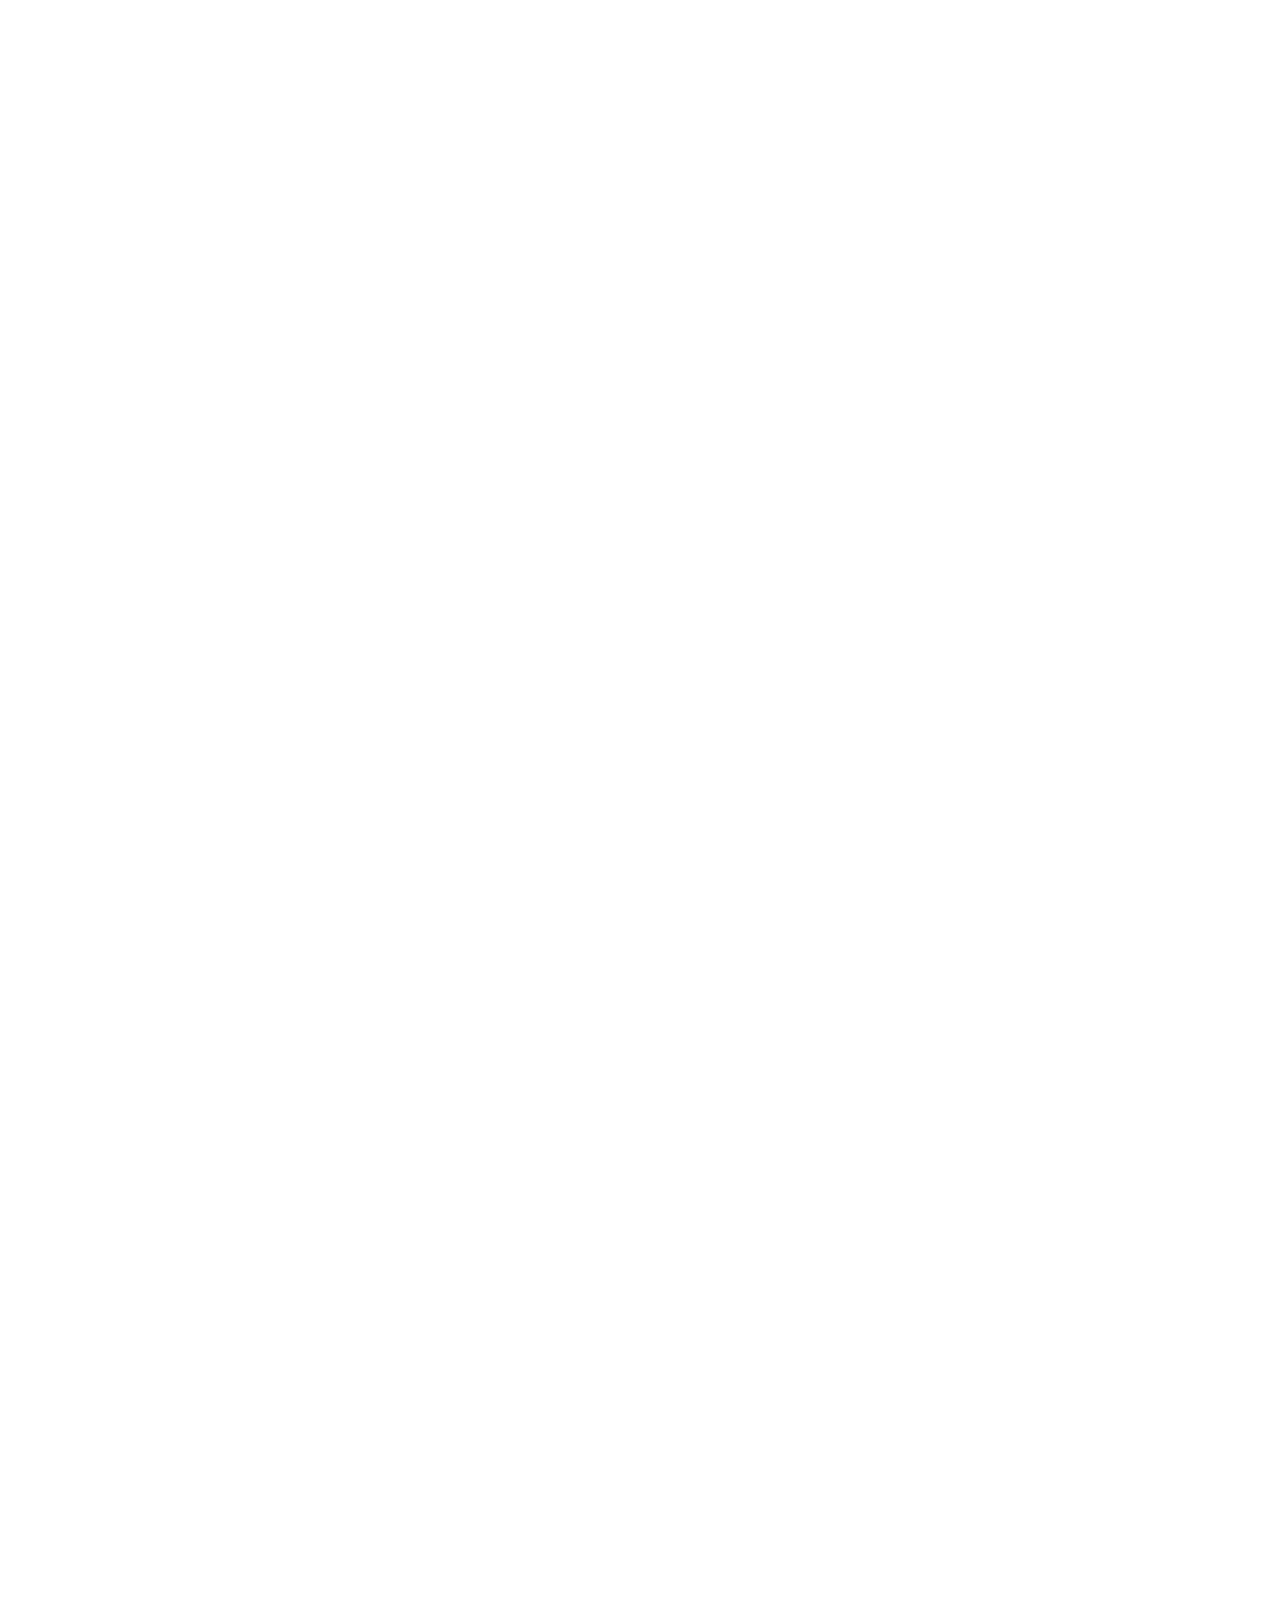
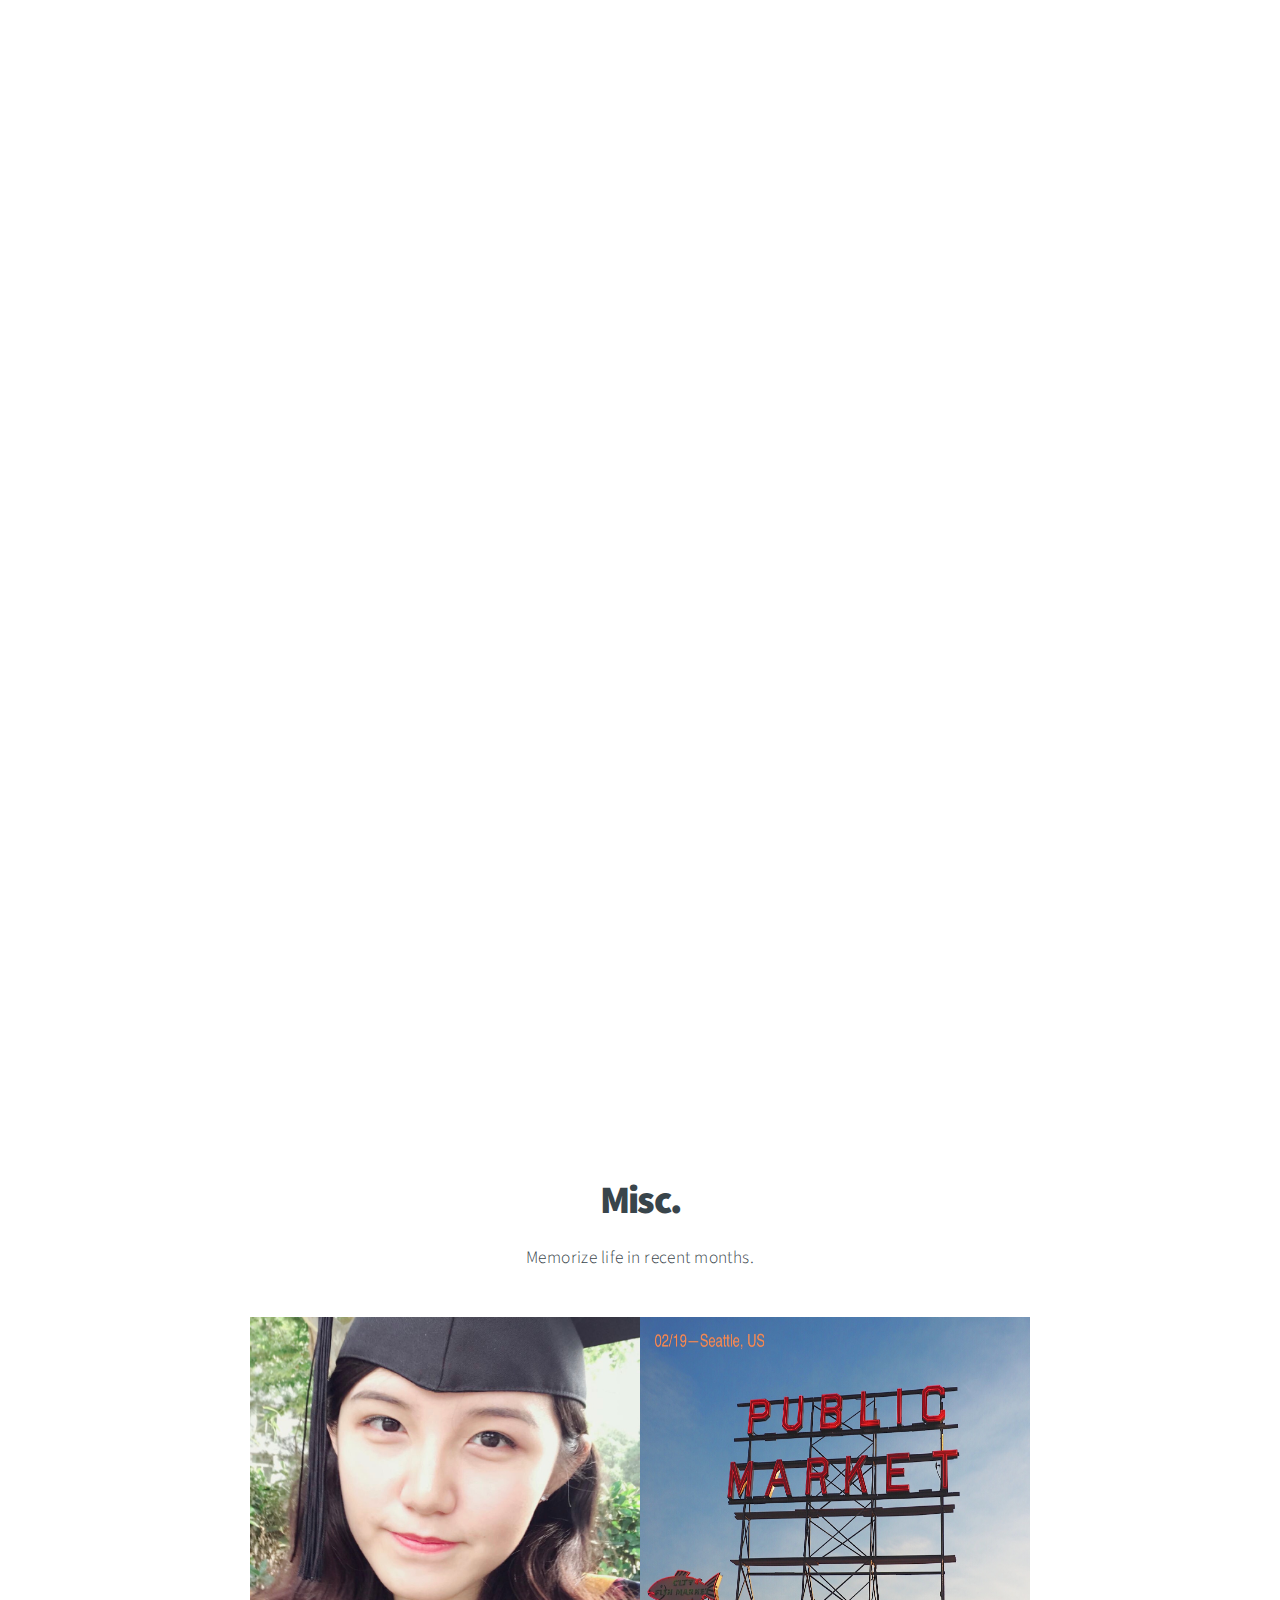
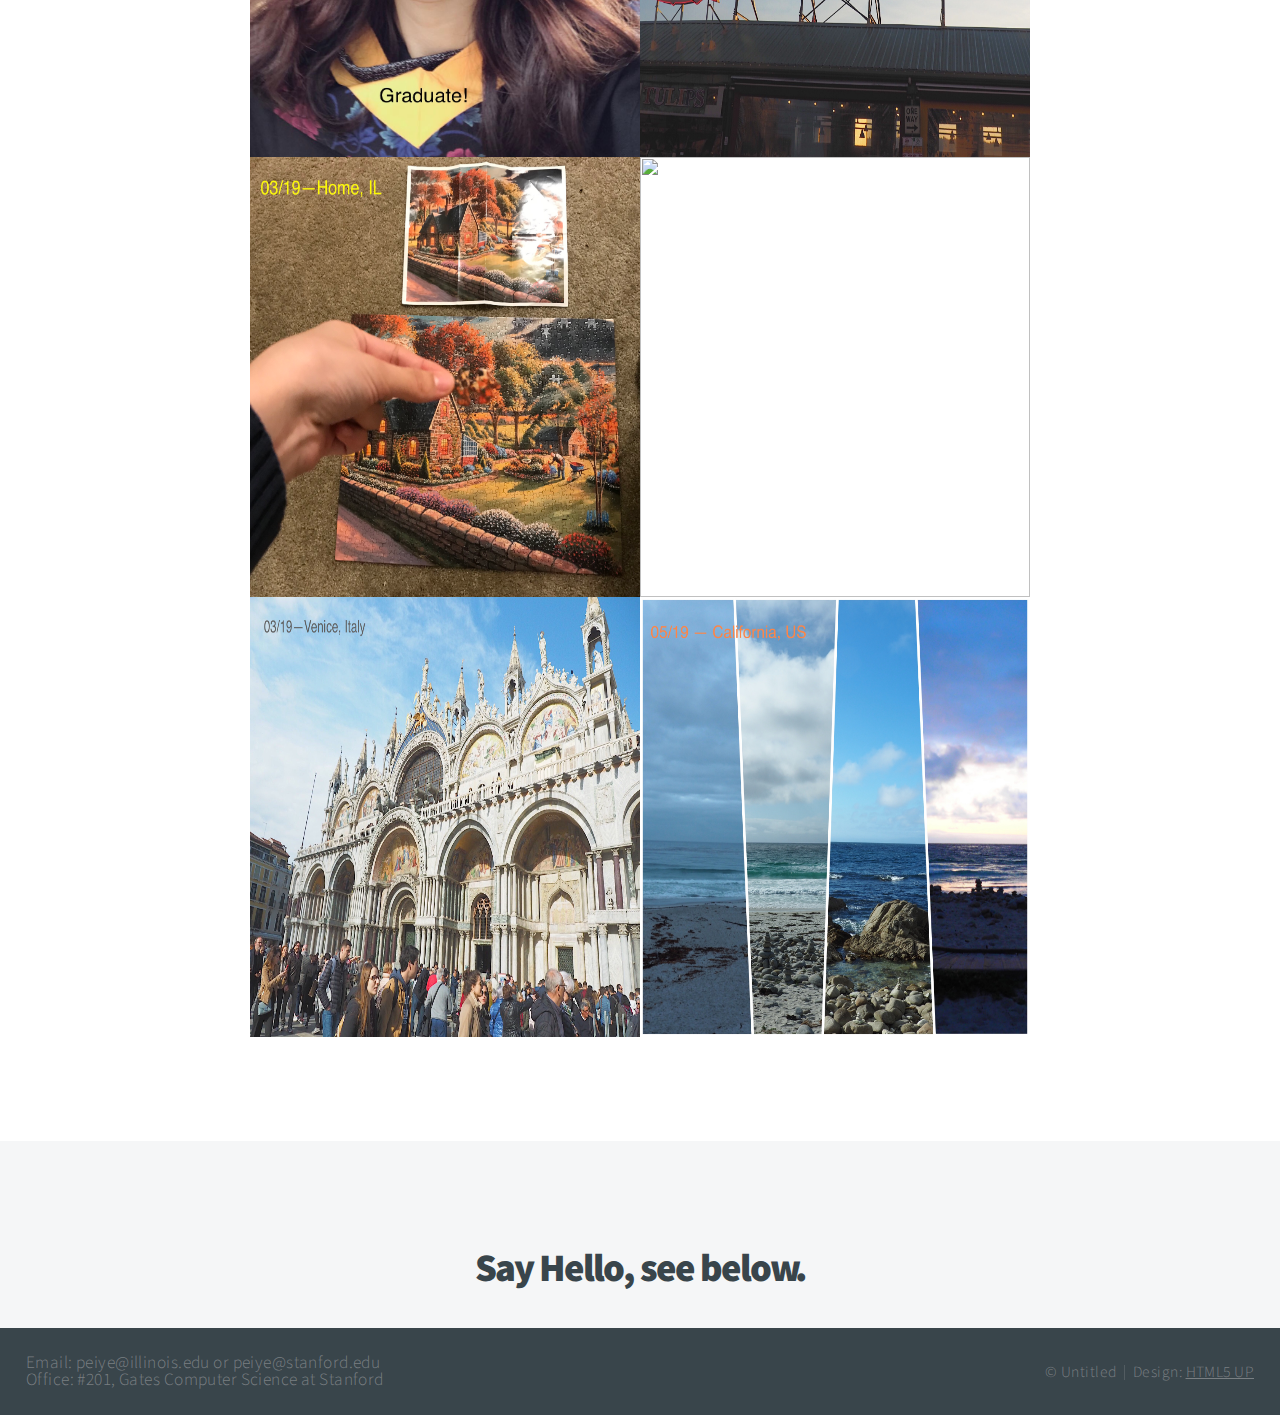
==== index.html @ a4cf5307 "Update index.html" ====
<!DOCTYPE HTML>
<!--
	Big Picture by HTML5 UP
	html5up.net | @ajlkn
	Free for personal and commercial use under the CCA 3.0 license (html5up.net/license)
-->
<html>
	<head>
		<title>Peiye Zhuang</title>
		<meta charset="utf-8" />
		<meta name="viewport" content="width=device-width, initial-scale=1, user-scalable=no" />
		<link rel="stylesheet" href="assets/css/main.css" />
		<noscript><link rel="stylesheet" href="assets/css/noscript.css" /></noscript>
	</head> 
	<body class="is-preload">

		<!-- Header -->
			<header id="header">
				<h1>Peiye Zhuang (庄 佩烨)</h1>
				<nav>
					<ul>
						<li><a href="#intro">Intro</a></li>
						<li><a href="#one">Who am I</a></li>
						<li><a href="#two">Publications</a></li>
						<li><a href="#work">Misc.</a></li>
						<li><a href="#contact">Contact</a></li>
					</ul>
				</nav>
			</header>

		<!-- Intro -->
			<section id="intro" class="main style1 dark fullscreen">
				<div class="content">
					<header>
						<h2>Hey.</h2>
					</header> 
					<p>This is <strong>Peiye (Tia) Zhuang </strong> </p>
					
					<!-- <footer>
						<a href="#one" class="button style2 down">More</a>
					</footer> -->				
				</div>
			</section>

		<!-- One -->
			<!-- <section id="one" class="main style2 right dark fullscreen">
				<div class="content"> -->
			<section id="one" class="main style3 primary dark fullscreen"> <!-- fullscreen style2 right -->
				<div class="content "> <!--  style2-->
					<header>
						<h2>Who am I</h2>
					</header>
					<p>
					I moved to Stanford University with Sanmi Koyejo. I am a PhD student (start from 2018) in Computer Science department, at UIUC, working with <a href="http://sanmi.cs.illinois.edu/">Sanmi Koyejo</a> 
					and <a href="http://www.alexander-schwing.de/">Alexander Schwing</a>. My research interest lies in developing machine learning and computer vision 
				        algorithms, including developing generating model architectures and applying the approaches in vision domains.	
					</p>
					</header>
					<p>
					<a href="https://scholar.google.com/scholar?hl=en&as_sdt=0%2C5&q=peiye+zhuang&oq=">Google Scholar</a>
					|
					<a href="https://github.com/KelestZ">Github</a>
					</p>
					</header>
					<p>
					I am currently on the job market. Do not hesitate to reach out about potential full-time opportunities!
					</p>
					<header>
						<h2>What's new!</h2>
					</header>
					<p align="left"; text-indent:250px; > 
					<strong>May 2022 -</strong> I will work as a research intern in MLR group @Apple. </p>
					<p align="left"; text-indent:250px; > <!-- --> </p>
					<p align="left"; text-indent:250px; > 
						<strong>Jan. 2021 -</strong> One paper was accepted to ICLR, 2021. </p>
					<p align="left"; text-indent:250px; > 
					<strong>May 2020 -</strong> I will work remotely as a research intern in Computational Photography group @Facebook. </p>
					<p align="left"; text-indent:250px; > <!-- -->
					<strong>May 2019 -</strong> I will work as a research intern in Graphics Intelligence learning lab @Adobe, CA. </p>
					<p align="left"; text-indent:250px; > 
						<strong>Mar. 2019 -</strong> I received ISBI Travel Award (10 winners in total).</p>
					<p align="left"; text-indent:250px; > 
						<strong>Dec. 2018 -</strong> One paper was accepted to ISBI.</p>
					<p align="left"; text-indent:250px; > 
						<strong>Dec. 2018 -</strong> I received a NeurIPS Workshop Travel Award.
					</p>
				</div>

				<!-- <a href="#two" class="button style2 down anchored">Next</a> -->
			</section>

		<!-- Two 
			<section id="two" class="main style2 left dark fullscreen">
				<div class="content box style2">
					<header>
						<h2>What I do</h2>
					</header>
					<p>Lorem ipsum dolor sit amet et sapien sed elementum egestas dolore condimentum.
					Fusce blandit ultrices sapien, in accumsan orci rhoncus eu. Sed sodales venenatis arcu,
					id varius justo euismod in. Curabitur egestas consectetur magna.</p>
				</div>
				<a href="#work" class="button style2 down anchored">Next</a>
			</section>
		-->
		<section id="two" class="main style3 primary dark fullscreen">
				<div class="content">
					<header>
						<h2>Selected publications</h2>
					</header>
					<p> <strong>Peiye Zhuang</strong>, Liqian Ma, Sanmi Koyejo, Alexander G. Schwing, "Controllable Radiance Fields for Dynamic Face Synthesis" (3DV'22). </p> 
					<p> Siddharth Biswal, <strong>Peiye Zhuang</strong>, Ayis Pyrros, Nasir Siddiqui, Sanmi Koyejo, Jimeng Sun, "EMIXER: End-to-end Multimodal X-ray Generation via Self-supervision" (MLHC'22). (<a href="https://arxiv.org/abs/2007.05597">[Paper]</a>)</p> 
					<p> <strong>Peiye Zhuang</strong>, Jia-Bin Huang, Ayush Saraf, Xuejian Rong, Changil Kim, Denis Demandolx, "EMICO: Amodal Instance Composition" (BMVC'21). (<a href="https://www.bmvc2021-virtualconference.com/assets/papers/0766.pdf">[Paper]</a>)</p> 
					<p> <strong>Peiye Zhuang</strong>, Sanmi Koyejo, Alexander G. Schwing, "Enjoy Your Editing: Controllable GANs for Image Editing via Latent Space Navigation" (ICLR'21). (<a href="https://arxiv.org/abs/2102.01187">[Paper]</a>, <a href="https://github.com/KelestZ/Latent2im">[Code]</a>, <a href="https://crossminds.ai/video/enjoy-your-editing-controllable-gans-for-image-editing-via-latent-space-navigation-60c3d2856af07cfaf7325e12/">[Video]</a>)</p> 
					<p> <strong>Peiye Zhuang</strong>, Bliss Chapman, Ran Li, and Sanmi Koyejo, "Synthetic Power Analyses: Empirical Evaluation and Application to Cognitive Neuroimaging" (Asilomar'19). (<a href="https://ieeexplore.ieee.org/stamp/stamp.jsp?arnumber=9048971">[Paper]</a>)</p> 
					<p> Carl Yang, <strong>Peiye Zhuang</strong>, Wenhan Shi, Alan Luu, and Pan Li, "Conditional Structure Generation through Graph Variational Generative Adversarial Nets" (NeurIPS'19). (<a href="http://jiyang3.web.engr.illinois.edu/files/condgen.pdf">[Paper]</a>, <a href="https://github.com/KelestZ/CondGen">[Code]</a>)</p>
					<p> <strong>Peiye Zhuang</strong>, Alexander G. Schwing, and Sanmi Koyejo, "fMRI Data Augmentation Via Synthesis" (ISBI'19). (<a href="https://arxiv.org/abs/1907.06134">[Paper]</a>, <a href="https://github.com/KelestZ/ICW-GANs">[Code]</a>)</p>
				
				</div>
		</section>
		<!-- Work -->
			<section id="work" class="main style3 primary">
				<div class="content">
					<header>
						<h2>Misc.</h2>
						<p> Memorize life in recent months.</p>
					</header>

					<!-- Gallery  -->
						<div class="gallery">
							<article class="from-left">
								<a href="images/grad.jpeg" class="image fit"><img src="images/grad.jpeg" title="Graduate!" alt="" height="440" width="276"/></a> 
								<!--<a href="images/grad.png" class="image fit"><img src="images/grad.png" title="The Anonymous Red" alt="" /></a>-->
								<!--"images/fulls/03-->
							</article>
							<article class="from-right">
								<a href="images/seattle.jpeg" class="image fit"><img src="images/seattle.jpeg" title="Pike Market" alt="" height="440" width="276"/></a>
							</article>
							<article class="from-left">
								<a href="images/puz.jpeg" class="image fit"><img src="images/puz.jpeg" title="Jigsaw puzzle" alt="" height="440" width="276" /></a>
							</article>
							<article class="from-right">
								<a href="images/nol.jpeg" class="image fit"><img src="images/nol.jpeg" title="WWII museum" alt="" height="440" width="276"/></a>
							</article>
							<article class="from-left">
								<a href="images/venice.jpeg" class="image fit"><img src="images/venice.jpeg" title="Venice" alt="" height="440" width="276"/></a>
							</article>
							<article class="from-right">
								<a href="images/ca.jpeg" class="image fit"><img src="images/ca.jpeg" title="17 Mile Drive" alt="" height="440" width="276"/></a>
							</article>
						</div>

				</div>
			</section>

		<!-- Contact -->
		
			<section id="contact" class="main style3 secondary">
				<div class="content">
					<header>
						<h2>Say Hello, see below.</h2>
					</header>	
					<!-- 
					<p>Email: peiye@illinois.edu or peiye@stanford.edu</p>
					<p>Office: #201, Gates Computer Science at Stanford </p>
					<div class="box">
						<form method="post" action="#">
							<div class="fields">
								<div class="field half"><input type="text" name="name" placeholder="Name" /></div>
								<div class="field half"><input type="email" name="email" placeholder="Email" /></div>
								<div class="field"><textarea name="message" placeholder="Message" rows="6"></textarea></div>
							</div>
							<ul class="actions special">
								<li><input type="submit" value="Send Message" /></li>
							</ul>
						</form>
					</div> -->
				</div>
			</section>
		
		<!-- Footer -->
			<footer id="footer"> 

				<!-- Icons -->
		                <!--  
					<ul class="icons">
						<li><a href="#" class="icon fa-twitter"><span class="label">Twitter</span></a></li>
						<li><a href="#" class="icon fa-facebook"><span class="label">Facebook</span></a></li>
						<li><a href="#" class="icon fa-instagram"><span class="label">Instagram</span></a></li>
						<li><a href="#" class="icon fa-linkedin"><span class="label">LinkedIn</span></a></li>
						<li><a href="#" class="icon fa-dribbble"><span class="label">Dribbble</span></a></li> 
						<li><a href="#" class="icon fa-pinterest"><span class="label">Pinterest</span></a></li> 
					</ul>
                                -->
				<!-- Menu -->
				<ul class="menu">
				Email: peiye@illinois.edu or peiye@stanford.edu <br/>
				Office: #201, Gates Computer Science at Stanford
				</ul>	
					<ul class="menu">
						<li>&copy; Untitled</li><li>Design: <a href="https://html5up.net">HTML5 UP</a></li>
					</ul>

			</footer>

		<!-- Scripts -->
			<script src="assets/js/jquery.min.js"></script>
			<script src="assets/js/jquery.poptrox.min.js"></script>
			<script src="assets/js/jquery.scrolly.min.js"></script>
			<script src="assets/js/jquery.scrollex.min.js"></script>
			<script src="assets/js/browser.min.js"></script>
			<script src="assets/js/breakpoints.min.js"></script>
			<script src="assets/js/util.js"></script>
			<script src="assets/js/main.js"></script>

	</body>
</html>
---- assets/css/main.css ----
@import url("https://fonts.googleapis.com/css?family=Source+Sans+Pro:300,900");
@import url("font-awesome.min.css");

/*
	Big Picture by HTML5 UP
	html5up.net | @ajlkn
	Free for personal and commercial use under the CCA 3.0 license (html5up.net/license)
*/

html, body, div, span, applet, object,
iframe, h1, h2, h3, h4, h5, h6, p, blockquote,
pre, a, abbr, acronym, address, big, cite,
code, del, dfn, em, img, ins, kbd, q, s, samp,
small, strike, strong, sub, sup, tt, var, b,
u, i, center, dl, dt, dd, ol, ul, li, fieldset,
form, label, legend, table, caption, tbody,
tfoot, thead, tr, th, td, article, aside,
canvas, details, embed, figure, figcaption,
footer, header, hgroup, menu, nav, output, ruby,
section, summary, time, mark, audio, video {
	margin: 0;
	padding: 0;
	border: 0;
	font-size: 100%;
	font: inherit;
	vertical-align: baseline;}

article, aside, details, figcaption, figure,
footer, header, hgroup, menu, nav, section {
	display: block;}

body {
	line-height: 1;
}

ol, ul {
	list-style: none;
}

blockquote, q {
	quotes: none;
}

	blockquote:before, blockquote:after, q:before, q:after {
		content: '';
		content: none;
	}

table {
	border-collapse: collapse;
	border-spacing: 0;
}

body {
	-webkit-text-size-adjust: none;
}

mark {
	background-color: transparent;
	color: inherit;
}

input::-moz-focus-inner {
	border: 0;
	padding: 0;
}

input, select, textarea {
	-moz-appearance: none;
	-webkit-appearance: none;
	-ms-appearance: none;
	appearance: none;
}

/* Basic */

	@-ms-viewport {
		width: device-width;
	}

	html {
		height: 100%;
	}

	html {
		box-sizing: border-box;
	}

	*, *:before, *:after {
		box-sizing: inherit;
	}

	body {
		background: #ffffff;
		height: 100%;
		min-width: 320px;
	}

		body.is-preload *, body.is-preload *:before, body.is-preload *:after {
			-moz-animation: none !important;
			-webkit-animation: none !important;
			-ms-animation: none !important;
			animation: none !important;
			-moz-transition: none !important;
			-webkit-transition: none !important;
			-ms-transition: none !important;
			transition: none !important;
		}

/* Spinner */

	@-moz-keyframes spinner-rotate {
		0% {
			-moz-transform: scale(1) rotate(0deg);
			-webkit-transform: scale(1) rotate(0deg);
			-ms-transform: scale(1) rotate(0deg);
			transform: scale(1) rotate(0deg);
		}

		100% {
			-moz-transform: scale(1) rotate(360deg);
			-webkit-transform: scale(1) rotate(360deg);
			-ms-transform: scale(1) rotate(360deg);
			transform: scale(1) rotate(360deg);
		}
	}

	@-webkit-keyframes spinner-rotate {
		0% {
			-moz-transform: scale(1) rotate(0deg);
			-webkit-transform: scale(1) rotate(0deg);
			-ms-transform: scale(1) rotate(0deg);
			transform: scale(1) rotate(0deg);
		}

		100% {
			-moz-transform: scale(1) rotate(360deg);
			-webkit-transform: scale(1) rotate(360deg);
			-ms-transform: scale(1) rotate(360deg);
			transform: scale(1) rotate(360deg);
		}
	}

	@-ms-keyframes spinner-rotate {
		0% {
			-moz-transform: scale(1) rotate(0deg);
			-webkit-transform: scale(1) rotate(0deg);
			-ms-transform: scale(1) rotate(0deg);
			transform: scale(1) rotate(0deg);
		}

		100% {
			-moz-transform: scale(1) rotate(360deg);
			-webkit-transform: scale(1) rotate(360deg);
			-ms-transform: scale(1) rotate(360deg);
			transform: scale(1) rotate(360deg);
		}
	}

	@keyframes spinner-rotate {
		0% {
			-moz-transform: scale(1) rotate(0deg);
			-webkit-transform: scale(1) rotate(0deg);
			-ms-transform: scale(1) rotate(0deg);
			transform: scale(1) rotate(0deg);
		}

		100% {
			-moz-transform: scale(1) rotate(360deg);
			-webkit-transform: scale(1) rotate(360deg);
			-ms-transform: scale(1) rotate(360deg);
			transform: scale(1) rotate(360deg);
		}
	}

/* Loader */

	@-moz-keyframes spinner-show {
		0% {
			opacity: 0;
		}

		100% {
			opacity: 1;
		}
	}

	@-webkit-keyframes spinner-show {
		0% {
			opacity: 0;
		}

		100% {
			opacity: 1;
		}
	}

	@-ms-keyframes spinner-show {
		0% {
			opacity: 0;
		}

		100% {
			opacity: 1;
		}
	}

	@keyframes spinner-show {
		0% {
			opacity: 0;
		}

		100% {
			opacity: 1;
		}
	}

	@-moz-keyframes spinner-hide {
		0% {
			-moz-transform: scale(1) rotate(0deg);
			-webkit-transform: scale(1) rotate(0deg);
			-ms-transform: scale(1) rotate(0deg);
			transform: scale(1) rotate(0deg);
			color: #e5e6e7;
			z-index: 100001;
		}

		99% {
			-moz-transform: scale(0.5) rotate(360deg);
			-webkit-transform: scale(0.5) rotate(360deg);
			-ms-transform: scale(0.5) rotate(360deg);
			transform: scale(0.5) rotate(360deg);
			color: #e5e6e7;
			z-index: 100001;
		}

		100% {
			-moz-transform: scale(0.5) rotate(360deg);
			-webkit-transform: scale(0.5) rotate(360deg);
			-ms-transform: scale(0.5) rotate(360deg);
			transform: scale(0.5) rotate(360deg);
			color: #e5e6e7;
			z-index: -1;
		}
	}

	@-webkit-keyframes spinner-hide {
		0% {
			-moz-transform: scale(1) rotate(0deg);
			-webkit-transform: scale(1) rotate(0deg);
			-ms-transform: scale(1) rotate(0deg);
			transform: scale(1) rotate(0deg);
			color: #e5e6e7;
			z-index: 100001;
		}

		99% {
			-moz-transform: scale(0.5) rotate(360deg);
			-webkit-transform: scale(0.5) rotate(360deg);
			-ms-transform: scale(0.5) rotate(360deg);
			transform: scale(0.5) rotate(360deg);
			color: #e5e6e7;
			z-index: 100001;
		}

		100% {
			-moz-transform: scale(0.5) rotate(360deg);
			-webkit-transform: scale(0.5) rotate(360deg);
			-ms-transform: scale(0.5) rotate(360deg);
			transform: scale(0.5) rotate(360deg);
			color: #e5e6e7;
			z-index: -1;
		}
	}

	@-ms-keyframes spinner-hide {
		0% {
			-moz-transform: scale(1) rotate(0deg);
			-webkit-transform: scale(1) rotate(0deg);
			-ms-transform: scale(1) rotate(0deg);
			transform: scale(1) rotate(0deg);
			color: #e5e6e7;
			z-index: 100001;
		}

		99% {
			-moz-transform: scale(0.5) rotate(360deg);
			-webkit-transform: scale(0.5) rotate(360deg);
			-ms-transform: scale(0.5) rotate(360deg);
			transform: scale(0.5) rotate(360deg);
			color: #e5e6e7;
			z-index: 100001;
		}

		100% {
			-moz-transform: scale(0.5) rotate(360deg);
			-webkit-transform: scale(0.5) rotate(360deg);
			-ms-transform: scale(0.5) rotate(360deg);
			transform: scale(0.5) rotate(360deg);
			color: #e5e6e7;
			z-index: -1;
		}
	}

	@keyframes spinner-hide {
		0% {
			-moz-transform: scale(1) rotate(0deg);
			-webkit-transform: scale(1) rotate(0deg);
			-ms-transform: scale(1) rotate(0deg);
			transform: scale(1) rotate(0deg);
			color: #e5e6e7;
			z-index: 100001;
		}

		99% {
			-moz-transform: scale(0.5) rotate(360deg);
			-webkit-transform: scale(0.5) rotate(360deg);
			-ms-transform: scale(0.5) rotate(360deg);
			transform: scale(0.5) rotate(360deg);
			color: #e5e6e7;
			z-index: 100001;
		}

		100% {
			-moz-transform: scale(0.5) rotate(360deg);
			-webkit-transform: scale(0.5) rotate(360deg);
			-ms-transform: scale(0.5) rotate(360deg);
			transform: scale(0.5) rotate(360deg);
			color: #e5e6e7;
			z-index: -1;
		}
	}

	@-moz-keyframes overlay-hide {
		0% {
			opacity: 1;
			z-index: 100000;
		}

		15% {
			opacity: 1;
			z-index: 100000;
		}

		99% {
			opacity: 0;
			z-index: 100000;
		}

		100% {
			opacity: 0;
			z-index: -1;
		}
	}

	@-webkit-keyframes overlay-hide {
		0% {
			opacity: 1;
			z-index: 100000;
		}

		15% {
			opacity: 1;
			z-index: 100000;
		}

		99% {
			opacity: 0;
			z-index: 100000;
		}

		100% {
			opacity: 0;
			z-index: -1;
		}
	}

	@-ms-keyframes overlay-hide {
		0% {
			opacity: 1;
			z-index: 100000;
		}

		15% {
			opacity: 1;
			z-index: 100000;
		}

		99% {
			opacity: 0;
			z-index: 100000;
		}

		100% {
			opacity: 0;
			z-index: -1;
		}
	}

	@keyframes overlay-hide {
		0% {
			opacity: 1;
			z-index: 100000;
		}

		15% {
			opacity: 1;
			z-index: 100000;
		}

		99% {
			opacity: 0;
			z-index: 100000;
		}

		100% {
			opacity: 0;
			z-index: -1;
		}
	}

	body {
		text-decoration: none;
	}

		body:before {
			-moz-animation: spinner-show 1.5s 1 0.25s ease forwards, spinner-hide 0.25s ease-in-out forwards !important;
			-webkit-animation: spinner-show 1.5s 1 0.25s ease forwards, spinner-hide 0.25s ease-in-out forwards !important;
			-ms-animation: spinner-show 1.5s 1 0.25s ease forwards, spinner-hide 0.25s ease-in-out forwards !important;
			animation: spinner-show 1.5s 1 0.25s ease forwards, spinner-hide 0.25s ease-in-out forwards !important;
			-moz-transform-origin: 50% 50%;
			-webkit-transform-origin: 50% 50%;
			-ms-transform-origin: 50% 50%;
			transform-origin: 50% 50%;
			-moz-osx-font-smoothing: grayscale;
			-webkit-font-smoothing: antialiased;
			font-family: FontAwesome;
			font-style: normal;
			font-weight: normal;
			text-transform: none !important;
			color: #e5e6e7;
			content: '\f1ce';
			cursor: default;
			display: block;
			font-size: 2em;
			height: 2em;
			left: 50%;
			line-height: 2em;
			margin: -1em 0 0 -1em;
			opacity: 0;
			position: fixed;
			text-align: center;
			top: 50%;
			width: 2em;
			z-index: -1;
		}

		body:after {
			-moz-animation: overlay-hide 1.5s ease-in forwards !important;
			-webkit-animation: overlay-hide 1.5s ease-in forwards !important;
			-ms-animation: overlay-hide 1.5s ease-in forwards !important;
			animation: overlay-hide 1.5s ease-in forwards !important;
			background: #ffffff;
			content: '';
			display: block;
			height: 100%;
			left: 0;
			opacity: 0;
			position: fixed;
			top: 0;
			width: 100%;
			z-index: -1;
		}

		body.is-preload:before {
			-moz-animation: spinner-show 1.5s 1 0.25s ease forwards, spinner-rotate 0.75s infinite linear !important;
			-webkit-animation: spinner-show 1.5s 1 0.25s ease forwards, spinner-rotate 0.75s infinite linear !important;
			-ms-animation: spinner-show 1.5s 1 0.25s ease forwards, spinner-rotate 0.75s infinite linear !important;
			animation: spinner-show 1.5s 1 0.25s ease forwards, spinner-rotate 0.75s infinite linear !important;
			z-index: 100001;
		}

		body.is-preload:after {
			-moz-animation: none !important;
			-webkit-animation: none !important;
			-ms-animation: none !important;
			animation: none !important;
			opacity: 1;
			z-index: 100000;
		}

	@media (-webkit-min-device-pixel-ratio: 2) {

		body:before {
			line-height: 2.025em;
		}

	}

/* Type */

	body, input, textarea, select {
		font-family: "Source Sans Pro", "sans-serif";
		font-weight: 300;
		font-size: 18pt;
		line-height: 1.75em;
		color: #39454b;
		letter-spacing: 0.025em;
	}

		@media screen and (max-width: 1920px) {

			body, input, textarea, select {
				font-size: 17pt;
			}

		}

		@media screen and (max-width: 1680px) {

			body, input, textarea, select {
				font-size: 15pt;
			}

		}

		@media screen and (max-width: 1280px) {

			body, input, textarea, select {
				font-size: 13pt;
			}

		}

		@media screen and (max-width: 1000px) {

			body, input, textarea, select {
				font-size: 13pt;
			}

		}

		@media screen and (max-width: 736px) {

			body, input, textarea, select {
				font-size: 12pt;
				line-height: 1.5em;
			}

		}

	h1, h2, h3, h4, h5, h6 {
		font-weight: 900;
		color: inherit;
		letter-spacing: -0.0325em;
	}

		h1 a, h2 a, h3 a, h4 a, h5 a, h6 a {
			color: inherit;
			text-decoration: none;
		}

	h2 {
		font-size: 2.25em;
		line-height: 1.25em;
		letter-spacing: -0.05em;
	}

	@media screen and (max-width: 736px) {

		h2 {
			font-size: 1.5em;
		}

	}

	strong, b {
		font-weight: 900;
		color: inherit;
	}

	em, i {
		font-style: italic;
	}

	a {
		-moz-transition: color 0.2s ease-in-out;
		-webkit-transition: color 0.2s ease-in-out;
		-ms-transition: color 0.2s ease-in-out;
		transition: color 0.2s ease-in-out;
		color: #98c593;
	}

	sub {
		position: relative;
		top: 0.5em;
		font-size: 0.8em;
	}

	sup {
		position: relative;
		top: -0.5em;
		font-size: 0.8em;
	}

	hr {
		border: 0;
		border-top: solid 1px #e5e6e7;
	}

	blockquote {
		border-left: solid 0.5em #e5e6e7;
		padding: 1em 0 1em 2em;
		font-style: italic;
	}

	p, ul, ol, dl, table {
		margin-bottom: 1em;
	}

/* Box */

	.box {
		background: #ffffff;
		color: #39454b;
		padding: 2em;
	}

		.box > :last-child {
			margin-bottom: 0;
		}

		.box.style2 {
			padding: 3.5em 2.5em 3.5em 2.5em;
		}

		@media screen and (max-width: 736px) {

			.box {
				padding: 1em;
			}

				.box.style2 {
					padding: 1.5em 1.25em 1.5em 1.25em;
					background-color: rgba(255, 255, 255, 0.9);
				}

		}

/* Button */

	input[type="button"],
	input[type="submit"],
	input[type="reset"],
	.button,
	button {
		-moz-appearance: none;
		-webkit-appearance: none;
		-ms-appearance: none;
		appearance: none;
		-moz-transition: background-color 0.2s ease-in-out;
		-webkit-transition: background-color 0.2s ease-in-out;
		-ms-transition: background-color 0.2s ease-in-out;
		transition: background-color 0.2s ease-in-out;
		background-color: #98c593;
		border: 0;
		border-radius: 3.5em;
		color: #ffffff;
		cursor: pointer;
		display: inline-block;
		height: 3.5em;
		line-height: 3.5em;
		outline: 0;
		padding: 0 2em 0 2em;
		position: relative;
		text-align: center;
		text-decoration: none;
	}

		input[type="button"].down,
		input[type="submit"].down,
		input[type="reset"].down,
		.button.down,
		button.down {
			width: 5em;
			height: 5em;
			line-height: 4.5em;
			padding: 0;
			background-image: url("images/dark-arrow.svg");
			background-position: center center;
			background-repeat: no-repeat;
			text-indent: -10em;
			overflow: hidden;
		}

			input[type="button"].down.anchored,
			input[type="submit"].down.anchored,
			input[type="reset"].down.anchored,
			.button.down.anchored,
			button.down.anchored {
				bottom: 0;
				border-bottom: 0;
				border-radius: 3em 3em 0 0;
				height: 4.5em;
				margin-left: -2.5em;
			}

		input[type="button"].anchored,
		input[type="submit"].anchored,
		input[type="reset"].anchored,
		.button.anchored,
		button.anchored {
			position: absolute;
			left: 50%;
		}

		input[type="button"]:hover,
		input[type="submit"]:hover,
		input[type="reset"]:hover,
		.button:hover,
		button:hover {
			background-color: #a8cea4;
		}

		input[type="button"]:active,
		input[type="submit"]:active,
		input[type="reset"]:active,
		.button:active,
		button:active {
			background-color: #88bc82;
		}

		input[type="button"].style2,
		input[type="submit"].style2,
		input[type="reset"].style2,
		.button.style2,
		button.style2 {
			background-color: transparent;
			border: solid 2px #e5e6e7;
			color: inherit;
		}

			input[type="button"].style2:hover,
			input[type="submit"].style2:hover,
			input[type="reset"].style2:hover,
			.button.style2:hover,
			button.style2:hover {
				background-color: rgba(229, 230, 231, 0.25);
			}

			input[type="button"].style2:active,
			input[type="submit"].style2:active,
			input[type="reset"].style2:active,
			.button.style2:active,
			button.style2:active {
				background-color: rgba(229, 230, 231, 0.375);
			}

			input[type="button"].style2.down,
			input[type="submit"].style2.down,
			input[type="reset"].style2.down,
			.button.style2.down,
			button.style2.down {
				background-image: url("images/arrow.svg");
			}

/* Form */

	form {
		margin: 0 0 2em 0;
	}

		form > :last-child {
			margin-bottom: 0;
		}

		form > .fields {
			display: -moz-flex;
			display: -webkit-flex;
			display: -ms-flex;
			display: flex;
			-moz-flex-wrap: wrap;
			-webkit-flex-wrap: wrap;
			-ms-flex-wrap: wrap;
			flex-wrap: wrap;
			width: calc(100% + 3em);
			margin: -1.5em 0 2em -1.5em;
		}

			form > .fields > .field {
				-moz-flex-grow: 0;
				-webkit-flex-grow: 0;
				-ms-flex-grow: 0;
				flex-grow: 0;
				-moz-flex-shrink: 0;
				-webkit-flex-shrink: 0;
				-ms-flex-shrink: 0;
				flex-shrink: 0;
				padding: 1.5em 0 0 1.5em;
				width: calc(100% - 1.5em);
			}

				form > .fields > .field.half {
					width: calc(50% - 0.75em);
				}

				form > .fields > .field.third {
					width: calc(100%/3 - 0.5em);
				}

				form > .fields > .field.quarter {
					width: calc(25% - 0.375em);
				}

		@media screen and (max-width: 480px) {

			form > .fields {
				width: calc(100% + 2em);
				margin: -1em 0 2em -1em;
			}

				form > .fields > .field {
					padding: 1em 0 0 1em;
					width: calc(100% - 1em);
				}

					form > .fields > .field.half {
						width: calc(100% - 1em);
					}

					form > .fields > .field.third {
						width: calc(100% - 1em);
					}

					form > .fields > .field.quarter {
						width: calc(100% - 1em);
					}

		}

	label {
		display: block;
	}

	input[type="text"],
	input[type="password"],
	input[type="email"],
	input[type="tel"],
	input[type="search"],
	input[type="url"],
	select,
	textarea {
		-moz-appearance: none;
		-webkit-appearance: none;
		-ms-appearance: none;
		appearance: none;
		-moz-transition: border-color 0.2s ease-in-out, color 0.2s ease-in-out;
		-webkit-transition: border-color 0.2s ease-in-out, color 0.2s ease-in-out;
		-ms-transition: border-color 0.2s ease-in-out, color 0.2s ease-in-out;
		transition: border-color 0.2s ease-in-out, color 0.2s ease-in-out;
		color: #39454b;
		display: block;
		width: 100%;
		padding: 0.65em 0.75em;
		background: none;
		border: solid 2px #e5e6e7;
		color: inherit;
		border-radius: 0.5em;
		outline: none;
	}

		input[type="text"]:focus,
		input[type="password"]:focus,
		input[type="email"]:focus,
		input[type="tel"]:focus,
		input[type="search"]:focus,
		input[type="url"]:focus,
		select:focus,
		textarea:focus {
			border-color: #9ac8e9;
		}

	input[type="text"],
	input[type="password"],
	input[type="email"],
	input[type="tel"],
	input[type="search"],
	input[type="url"],
	select {
		line-height: 1.35em;
	}

	textarea {
		min-height: 8em;
	}

	::-moz-focus-inner {
		border: 0;
	}

	::-webkit-input-placeholder {
		opacity: 0.375;
	}

	:-moz-placeholder {
		opacity: 0.375;
	}

	::-moz-placeholder {
		opacity: 0.375;
	}

	:-ms-input-placeholder {
		opacity: 0.375;
	}

/* Icon */

	.icon {
		text-decoration: none;
	}

		.icon:before {
			display: inline-block;
			font-family: FontAwesome;
			font-size: 1.25em;
			text-decoration: none;
			font-style: normal;
			font-weight: normal;
			line-height: 1;
			-webkit-font-smoothing: antialiased;
			-moz-osx-font-smoothing: grayscale;
		}

		.icon > .label {
			display: none;
		}

/* Image */

	.image {
		position: relative;
		display: inline-block;
	}

		.image:before {
			content: '';
			position: absolute;
			left: 0;
			top: 0;
			width: 100%;
			height: 100%;
			background: url("images/overlay.png");
		}

		.image img {
			display: block;
			width: 100%;
		}

		.image.featured {
			display: block;
			width: 100%;
			margin: 0 0 2em 0;
		}

		.image.fit {
			display: block;
			width: 100%;
		}

		.image.left {
			float: left;
			margin: 0 2em 2em 0;
		}

		.image.centered {
			display: block;
			margin: 0 0 2em 0;
		}

			.image.centered img {
				margin: 0 auto;
				width: auto;
			}

/* List */

	ul.default {
		list-style: disc;
		padding-left: 1em;
	}

		ul.default li {
			padding-left: 0.5em;
		}

	ul.menu {
		cursor: default;
	}

		ul.menu li {
			display: inline-block;
			line-height: 1em;
			border-left: solid 1px #e5e6e7;
			padding: 0 0 0 0.5em;
			margin: 0 0 0 0.5em;
		}

			ul.menu li:first-child {
				border-left: 0;
				padding-left: 0;
				margin-left: 0;
			}

	ol.default {
		list-style: decimal;
		padding-left: 1.25em;
	}

		ol.default li {
			padding-left: 0.25em;
		}

/* Actions */

	ul.actions {
		display: -moz-flex;
		display: -webkit-flex;
		display: -ms-flex;
		display: flex;
		cursor: default;
		list-style: none;
		margin-left: -1em;
		padding-left: 0;
	}

		ul.actions li {
			padding: 0 0 0 1em;
			vertical-align: middle;
		}

		ul.actions.special {
			-moz-justify-content: center;
			-webkit-justify-content: center;
			-ms-justify-content: center;
			justify-content: center;
			width: 100%;
			margin-left: 0;
		}

			ul.actions.special li:first-child {
				padding-left: 0;
			}

		ul.actions.stacked {
			-moz-flex-direction: column;
			-webkit-flex-direction: column;
			-ms-flex-direction: column;
			flex-direction: column;
			margin-left: 0;
		}

			ul.actions.stacked li {
				padding: 1.3em 0 0 0;
			}

				ul.actions.stacked li:first-child {
					padding-top: 0;
				}

		ul.actions.fit {
			width: calc(100% + 1em);
		}

			ul.actions.fit li {
				-moz-flex-grow: 1;
				-webkit-flex-grow: 1;
				-ms-flex-grow: 1;
				flex-grow: 1;
				-moz-flex-shrink: 1;
				-webkit-flex-shrink: 1;
				-ms-flex-shrink: 1;
				flex-shrink: 1;
				width: 100%;
			}

				ul.actions.fit li > * {
					width: 100%;
				}

			ul.actions.fit.stacked {
				width: 100%;
			}

		@media screen and (max-width: 480px) {

			ul.actions:not(.fixed) {
				-moz-flex-direction: column;
				-webkit-flex-direction: column;
				-ms-flex-direction: column;
				flex-direction: column;
				margin-left: 0;
				width: 100% !important;
			}

				ul.actions:not(.fixed) li {
					-moz-flex-grow: 1;
					-webkit-flex-grow: 1;
					-ms-flex-grow: 1;
					flex-grow: 1;
					-moz-flex-shrink: 1;
					-webkit-flex-shrink: 1;
					-ms-flex-shrink: 1;
					flex-shrink: 1;
					padding: 1em 0 0 0;
					text-align: center;
					width: 100%;
				}

					ul.actions:not(.fixed) li > * {
						width: 100%;
					}

					ul.actions:not(.fixed) li:first-child {
						padding-top: 0;
					}

					ul.actions:not(.fixed) li input[type="submit"],
					ul.actions:not(.fixed) li input[type="reset"],
					ul.actions:not(.fixed) li input[type="button"],
					ul.actions:not(.fixed) li button,
					ul.actions:not(.fixed) li .button {
						width: 100%;
					}

						ul.actions:not(.fixed) li input[type="submit"].icon:before,
						ul.actions:not(.fixed) li input[type="reset"].icon:before,
						ul.actions:not(.fixed) li input[type="button"].icon:before,
						ul.actions:not(.fixed) li button.icon:before,
						ul.actions:not(.fixed) li .button.icon:before {
							margin-left: -0.5rem;
						}

		}

/* Icons */

	ul.icons {
		cursor: default;
	}

		ul.icons li {
			display: inline-block;
		}

		ul.icons a {
			display: inline-block;
			width: 2em;
			height: 2em;
			line-height: 2em;
			text-align: center;
			border: 0;
		}

/* Sections/Article */

	header {
		margin-bottom: 1em;
	}

		header p {
			display: block;
			margin: 1em 0 0 0;
			padding: 0 0 0.5em 0;
		}

	footer {
		margin-top: 2em;
	}

/* Table */

	table {
		width: 100%;
	}

		table.default {
			width: 100%;
		}

			table.default tbody tr:nth-child(2n+2) {
				background: rgba(229, 230, 231, 0.5);
			}

			table.default td {
				padding: 0.5em 1em 0.5em 1em;
			}

			table.default th {
				text-align: left;
				font-weight: 900;
				padding: 0.5em 1em 0.5em 1em;
			}

			table.default thead {
				background: #39454b;
				color: #ffffff;
			}

			table.default tfoot {
				background: #e5e6e7;
			}

/* Poptrox */

	.poptrox-popup {
		-moz-box-sizing: content-box;
		-webkit-box-sizing: content-box;
		-ms-box-sizing: content-box;
		box-sizing: content-box;
		background: #fff;
		padding-bottom: 3em;
		box-shadow: 0 0.1em 0.15em 0 rgba(0, 0, 0, 0.15);
	}

		.poptrox-popup .loader {
			position: absolute;
			top: 50%;
			left: 50%;
			margin: -1em 0 0 -1em;
			width: 2em;
			height: 2em;
			display: block;
			font-size: 2em;
		}

			.poptrox-popup .loader:before {
				-moz-animation: spinner-rotate 0.75s infinite linear !important;
				-webkit-animation: spinner-rotate 0.75s infinite linear !important;
				-ms-animation: spinner-rotate 0.75s infinite linear !important;
				animation: spinner-rotate 0.75s infinite linear !important;
				-moz-osx-font-smoothing: grayscale;
				-webkit-font-smoothing: antialiased;
				font-family: FontAwesome;
				font-style: normal;
				font-weight: normal;
				text-transform: none !important;
				color: #e5e6e7;
				content: '\f1ce';
				cursor: default;
				display: block;
				height: 2em;
				left: 0;
				line-height: 2em;
				position: absolute;
				text-align: center;
				top: 0;
				width: 2em;
			}

		.poptrox-popup .caption {
			position: absolute;
			bottom: 0;
			left: 0;
			background: #ffffff;
			width: 100%;
			height: 3em;
			line-height: 2.8em;
			text-align: center;
			cursor: default;
			z-index: 1;
			font-size: 0.9em;
		}

		.poptrox-popup .nav-next,
		.poptrox-popup .nav-previous {
			-moz-transition: opacity 0.2s ease-in-out;
			-webkit-transition: opacity 0.2s ease-in-out;
			-ms-transition: opacity 0.2s ease-in-out;
			transition: opacity 0.2s ease-in-out;
			position: absolute;
			top: 0;
			width: 50%;
			height: 100%;
			opacity: 0;
			cursor: pointer;
			background: rgba(0, 0, 0, 0.01);
			-webkit-tap-highlight-color: rgba(255, 255, 255, 0);
		}

		.poptrox-popup .nav-next:before,
		.poptrox-popup .nav-previous:before {
			content: '';
			position: absolute;
			width: 96px;
			height: 64px;
			background: url("images/poptrox-nav.svg");
			top: calc(50% - 1.5em);
			margin: -32px 0 0 0;
		}

		.poptrox-popup:hover .nav-next,
		.poptrox-popup:hover .nav-previous {
			opacity: 0.5;
		}

		.poptrox-popup:hover .nav-next:hover,
		.poptrox-popup:hover .nav-previous:hover {
			opacity: 1.0;
		}

		.poptrox-popup .nav-previous:before {
			-moz-transform: scaleX(-1);
			-webkit-transform: scaleX(-1);
			-ms-transform: scaleX(-1);
			transform: scaleX(-1);
			-ms-filter: "FlipH";
			filter: FlipH;
		}

		.poptrox-popup .nav-next {
			right: 0;
		}

			.poptrox-popup .nav-next:before {
				right: 0;
			}

		.poptrox-popup .nav-previous {
			left: 0;
		}

			.poptrox-popup .nav-previous:before {
				left: 0;
			}

		.poptrox-popup .closer {
			-moz-transition: opacity 0.2s ease-in-out;
			-webkit-transition: opacity 0.2s ease-in-out;
			-ms-transition: opacity 0.2s ease-in-out;
			transition: opacity 0.2s ease-in-out;
			position: absolute;
			top: 0;
			right: 0;
			width: 64px;
			height: 64px;
			text-indent: -9999px;
			z-index: 2;
			opacity: 0;
			-webkit-tap-highlight-color: rgba(255, 255, 255, 0);
		}

			.poptrox-popup .closer:before {
				content: '';
				display: block;
				position: absolute;
				right: 16px;
				top: 16px;
				width: 40px;
				height: 40px;
				border-radius: 100%;
				box-shadow: inset 0 0 0 2px #fff;
				background: url("images/poptrox-closer.svg") center center;
				color: #ffffff !important;
			}

		.poptrox-popup:hover .closer {
			opacity: 0.5;
		}

			.poptrox-popup:hover .closer:hover {
				opacity: 1.0;
			}

		body.is-touch .poptrox-popup .nav-next,
		body.is-touch .poptrox-popup .nav-previous,
		body.is-touch .poptrox-popup .closer {
			opacity: 1.0 !important;
		}

		@media screen and (max-width: 736px) {

			.poptrox-popup .nav-next:before,
			.poptrox-popup .nav-previous:before {
				width: 48px;
				height: 32px;
				background-size: contain;
				margin: -16px 0 0 0;
			}

			.poptrox-popup .closer:before {
				right: 12px;
				top: 12px;
				width: 20px;
				height: 20px;
				box-shadow: inset 0 0 0 1px #fff;
				background-size: contain;
				opacity: 0.65;
			}

		}

/* Gallery */

	.gallery {
		display: -moz-flex;
		display: -webkit-flex;
		display: -ms-flex;
		display: flex;
		-moz-flex-wrap: wrap;
		-webkit-flex-wrap: wrap;
		-ms-flex-wrap: wrap;
		flex-wrap: wrap;
		width: 45em;
		max-width: 100%;
		margin: 0 auto 2em auto;
	}

		.gallery article {
			-moz-transition: -moz-transform 1s ease, opacity 1s ease;
			-webkit-transition: -webkit-transform 1s ease, opacity 1s ease;
			-ms-transition: -ms-transform 1s ease, opacity 1s ease;
			transition: transform 1s ease, opacity 1s ease;
			-moz-transform: translateX(0);
			-webkit-transform: translateX(0);
			-ms-transform: translateX(0);
			transform: translateX(0);
			width: 50%;
			position: relative;
			opacity: 1.0;
		}

			.gallery article .image {
				margin: 0;
				display: block;
			}

			.gallery article:nth-last-child(1n) {
				-moz-transition-delay: 0.05s;
				-webkit-transition-delay: 0.05s;
				-ms-transition-delay: 0.05s;
				transition-delay: 0.05s;
			}

			.gallery article:nth-last-child(2n) {
				-moz-transition-delay: 0.05s;
				-webkit-transition-delay: 0.05s;
				-ms-transition-delay: 0.05s;
				transition-delay: 0.05s;
			}

			.gallery article:nth-last-child(2n) {
				-moz-transition-delay: 0.1s;
				-webkit-transition-delay: 0.1s;
				-ms-transition-delay: 0.1s;
				transition-delay: 0.1s;
			}

			.gallery article:nth-last-child(3n) {
				-moz-transition-delay: 0.1s;
				-webkit-transition-delay: 0.1s;
				-ms-transition-delay: 0.1s;
				transition-delay: 0.1s;
			}

			.gallery article:nth-last-child(3n) {
				-moz-transition-delay: 0.15s;
				-webkit-transition-delay: 0.15s;
				-ms-transition-delay: 0.15s;
				transition-delay: 0.15s;
			}

			.gallery article:nth-last-child(4n) {
				-moz-transition-delay: 0.15s;
				-webkit-transition-delay: 0.15s;
				-ms-transition-delay: 0.15s;
				transition-delay: 0.15s;
			}

			.gallery article:nth-last-child(4n) {
				-moz-transition-delay: 0.2s;
				-webkit-transition-delay: 0.2s;
				-ms-transition-delay: 0.2s;
				transition-delay: 0.2s;
			}

			.gallery article:nth-last-child(5n) {
				-moz-transition-delay: 0.2s;
				-webkit-transition-delay: 0.2s;
				-ms-transition-delay: 0.2s;
				transition-delay: 0.2s;
			}

			.gallery article:nth-last-child(5n) {
				-moz-transition-delay: 0.25s;
				-webkit-transition-delay: 0.25s;
				-ms-transition-delay: 0.25s;
				transition-delay: 0.25s;
			}

			.gallery article:nth-last-child(6n) {
				-moz-transition-delay: 0.25s;
				-webkit-transition-delay: 0.25s;
				-ms-transition-delay: 0.25s;
				transition-delay: 0.25s;
			}

			.gallery article:nth-last-child(6n) {
				-moz-transition-delay: 0.3s;
				-webkit-transition-delay: 0.3s;
				-ms-transition-delay: 0.3s;
				transition-delay: 0.3s;
			}

			.gallery article:nth-last-child(7n) {
				-moz-transition-delay: 0.3s;
				-webkit-transition-delay: 0.3s;
				-ms-transition-delay: 0.3s;
				transition-delay: 0.3s;
			}

			.gallery article:nth-last-child(7n) {
				-moz-transition-delay: 0.35s;
				-webkit-transition-delay: 0.35s;
				-ms-transition-delay: 0.35s;
				transition-delay: 0.35s;
			}

			.gallery article:nth-last-child(8n) {
				-moz-transition-delay: 0.35s;
				-webkit-transition-delay: 0.35s;
				-ms-transition-delay: 0.35s;
				transition-delay: 0.35s;
			}

			.gallery article:nth-last-child(8n) {
				-moz-transition-delay: 0.4s;
				-webkit-transition-delay: 0.4s;
				-ms-transition-delay: 0.4s;
				transition-delay: 0.4s;
			}

			.gallery article:nth-last-child(9n) {
				-moz-transition-delay: 0.4s;
				-webkit-transition-delay: 0.4s;
				-ms-transition-delay: 0.4s;
				transition-delay: 0.4s;
			}

			.gallery article:nth-last-child(9n) {
				-moz-transition-delay: 0.45s;
				-webkit-transition-delay: 0.45s;
				-ms-transition-delay: 0.45s;
				transition-delay: 0.45s;
			}

			.gallery article:nth-last-child(10n) {
				-moz-transition-delay: 0.45s;
				-webkit-transition-delay: 0.45s;
				-ms-transition-delay: 0.45s;
				transition-delay: 0.45s;
			}

			.gallery article:nth-last-child(10n) {
				-moz-transition-delay: 0.5s;
				-webkit-transition-delay: 0.5s;
				-ms-transition-delay: 0.5s;
				transition-delay: 0.5s;
			}

			.gallery article:nth-last-child(11n) {
				-moz-transition-delay: 0.5s;
				-webkit-transition-delay: 0.5s;
				-ms-transition-delay: 0.5s;
				transition-delay: 0.5s;
			}

			.gallery article:nth-last-child(11n) {
				-moz-transition-delay: 0.55s;
				-webkit-transition-delay: 0.55s;
				-ms-transition-delay: 0.55s;
				transition-delay: 0.55s;
			}

			.gallery article:nth-last-child(12n) {
				-moz-transition-delay: 0.55s;
				-webkit-transition-delay: 0.55s;
				-ms-transition-delay: 0.55s;
				transition-delay: 0.55s;
			}

			.gallery article:nth-last-child(12n) {
				-moz-transition-delay: 0.6s;
				-webkit-transition-delay: 0.6s;
				-ms-transition-delay: 0.6s;
				transition-delay: 0.6s;
			}

			.gallery article:nth-last-child(13n) {
				-moz-transition-delay: 0.6s;
				-webkit-transition-delay: 0.6s;
				-ms-transition-delay: 0.6s;
				transition-delay: 0.6s;
			}

			.gallery article:nth-last-child(13n) {
				-moz-transition-delay: 0.65s;
				-webkit-transition-delay: 0.65s;
				-ms-transition-delay: 0.65s;
				transition-delay: 0.65s;
			}

			.gallery article:nth-last-child(14n) {
				-moz-transition-delay: 0.65s;
				-webkit-transition-delay: 0.65s;
				-ms-transition-delay: 0.65s;
				transition-delay: 0.65s;
			}

			.gallery article:nth-last-child(14n) {
				-moz-transition-delay: 0.7s;
				-webkit-transition-delay: 0.7s;
				-ms-transition-delay: 0.7s;
				transition-delay: 0.7s;
			}

			.gallery article:nth-last-child(15n) {
				-moz-transition-delay: 0.7s;
				-webkit-transition-delay: 0.7s;
				-ms-transition-delay: 0.7s;
				transition-delay: 0.7s;
			}

			.gallery article:nth-last-child(15n) {
				-moz-transition-delay: 0.75s;
				-webkit-transition-delay: 0.75s;
				-ms-transition-delay: 0.75s;
				transition-delay: 0.75s;
			}

			.gallery article:nth-last-child(16n) {
				-moz-transition-delay: 0.75s;
				-webkit-transition-delay: 0.75s;
				-ms-transition-delay: 0.75s;
				transition-delay: 0.75s;
			}

			.gallery article:nth-last-child(16n) {
				-moz-transition-delay: 0.8s;
				-webkit-transition-delay: 0.8s;
				-ms-transition-delay: 0.8s;
				transition-delay: 0.8s;
			}

			.gallery article:nth-last-child(17n) {
				-moz-transition-delay: 0.8s;
				-webkit-transition-delay: 0.8s;
				-ms-transition-delay: 0.8s;
				transition-delay: 0.8s;
			}

			.gallery article:nth-last-child(17n) {
				-moz-transition-delay: 0.85s;
				-webkit-transition-delay: 0.85s;
				-ms-transition-delay: 0.85s;
				transition-delay: 0.85s;
			}

			.gallery article:nth-last-child(18n) {
				-moz-transition-delay: 0.85s;
				-webkit-transition-delay: 0.85s;
				-ms-transition-delay: 0.85s;
				transition-delay: 0.85s;
			}

			.gallery article:nth-last-child(18n) {
				-moz-transition-delay: 0.9s;
				-webkit-transition-delay: 0.9s;
				-ms-transition-delay: 0.9s;
				transition-delay: 0.9s;
			}

			.gallery article:nth-last-child(19n) {
				-moz-transition-delay: 0.9s;
				-webkit-transition-delay: 0.9s;
				-ms-transition-delay: 0.9s;
				transition-delay: 0.9s;
			}

			.gallery article:nth-last-child(19n) {
				-moz-transition-delay: 0.95s;
				-webkit-transition-delay: 0.95s;
				-ms-transition-delay: 0.95s;
				transition-delay: 0.95s;
			}

			.gallery article:nth-last-child(20n) {
				-moz-transition-delay: 0.95s;
				-webkit-transition-delay: 0.95s;
				-ms-transition-delay: 0.95s;
				transition-delay: 0.95s;
			}

			.gallery article:nth-last-child(20n) {
				-moz-transition-delay: 1s;
				-webkit-transition-delay: 1s;
				-ms-transition-delay: 1s;
				transition-delay: 1s;
			}

			.gallery article:nth-last-child(21n) {
				-moz-transition-delay: 1s;
				-webkit-transition-delay: 1s;
				-ms-transition-delay: 1s;
				transition-delay: 1s;
			}

			.gallery article:nth-last-child(21n) {
				-moz-transition-delay: 1.05s;
				-webkit-transition-delay: 1.05s;
				-ms-transition-delay: 1.05s;
				transition-delay: 1.05s;
			}

			.gallery article:nth-last-child(22n) {
				-moz-transition-delay: 1.05s;
				-webkit-transition-delay: 1.05s;
				-ms-transition-delay: 1.05s;
				transition-delay: 1.05s;
			}

			.gallery article:nth-last-child(22n) {
				-moz-transition-delay: 1.1s;
				-webkit-transition-delay: 1.1s;
				-ms-transition-delay: 1.1s;
				transition-delay: 1.1s;
			}

			.gallery article:nth-last-child(23n) {
				-moz-transition-delay: 1.1s;
				-webkit-transition-delay: 1.1s;
				-ms-transition-delay: 1.1s;
				transition-delay: 1.1s;
			}

			.gallery article:nth-last-child(23n) {
				-moz-transition-delay: 1.15s;
				-webkit-transition-delay: 1.15s;
				-ms-transition-delay: 1.15s;
				transition-delay: 1.15s;
			}

			.gallery article:nth-last-child(24n) {
				-moz-transition-delay: 1.15s;
				-webkit-transition-delay: 1.15s;
				-ms-transition-delay: 1.15s;
				transition-delay: 1.15s;
			}

		.gallery.inactive article {
			opacity: 0;
		}

			.gallery.inactive article.from-left {
				-moz-transform: translateX(-14em);
				-webkit-transform: translateX(-14em);
				-ms-transform: translateX(-14em);
				transform: translateX(-14em);
			}

			.gallery.inactive article.from-right {
				-moz-transform: translateX(14em);
				-webkit-transform: translateX(14em);
				-ms-transform: translateX(14em);
				transform: translateX(14em);
			}

			.gallery.inactive article.from-top {
				-moz-transform: translateY(-7em);
				-webkit-transform: translateY(-7em);
				-ms-transform: translateY(-7em);
				transform: translateY(-7em);
			}

			.gallery.inactive article.from-bottom {
				-moz-transform: translateY(7em);
				-webkit-transform: translateY(7em);
				-ms-transform: translateY(7em);
				transform: translateY(7em);
			}

		@media screen and (max-width: 480px) {

			.gallery {
				-moz-flex-wrap: nowrap;
				-webkit-flex-wrap: nowrap;
				-ms-flex-wrap: nowrap;
				flex-wrap: nowrap;
				-moz-flex-direction: column;
				-webkit-flex-direction: column;
				-ms-flex-direction: column;
				flex-direction: column;
			}

				.gallery article {
					width: 100%;
				}

		}

/* Header */

	#header {
		position: fixed;
		z-index: 10000;
		left: 0;
		top: 0;
		width: 100%;
		background: rgba(255, 255, 255, 0.95);
		height: 3em;
		line-height: 3em;
		box-shadow: 0 0 0.15em 0 rgba(0, 0, 0, 0.1);
	}

		#header h1 {
			position: absolute;
			left: 1em;
			top: 0;
			height: 3em;
			line-height: 3em;
			cursor: default;
		}

			#header h1 a {
				font-size: 1.25em;
			}

		#header nav {
			position: absolute;
			right: 0.5em;
			top: 0;
			height: 3em;
			line-height: 3em;
		}

			#header nav ul {
				margin: 0;
			}

				#header nav ul li {
					display: inline-block;
					margin-left: 0.5em;
					font-size: 0.9em;
				}

					#header nav ul li a {
						display: block;
						color: inherit;
						text-decoration: none;
						height: 3em;
						line-height: 3em;
						padding: 0 0.5em 0 0.5em;
						outline: 0;
					}

		@media screen and (max-width: 736px) {

			#header {
				height: 2.5em;
				line-height: 2.5em;
			}

				#header h1 {
					text-align: center;
					position: relative;
					left: 0;
					top: 0;
					height: 2.5em;
					line-height: 2.5em;
				}

					#header h1 a {
						font-size: 1em;
					}

				#header nav {
					display: none;
				}

		}

	body {
		padding-top: 3em;
	}

		@media screen and (max-width: 736px) {

			body {
				padding-top: 2.5em;
			}

		}

/* Main */

	.main {
		display: -moz-flex;
		display: -webkit-flex;
		display: -ms-flex;
		display: flex;
		position: relative;
		margin: 0;
		overflow-x: hidden;
	}

		.main > .content {
			width: 45em;
			max-width: calc(100% - 4em);
			margin: 0 auto;
		}

			.main > .content > :last-child {
				margin-bottom: 0;
			}

		.main.fullscreen {
			min-height: 100%;
		}

		.main.style1 {
			-moz-align-items: center;
			-webkit-align-items: center;
			-ms-align-items: center;
			align-items: center;
			-moz-justify-content: center;
			-webkit-justify-content: center;
			-ms-justify-content: center;
			justify-content: center;
			text-align: center;
			padding: 3em 0 3em 0;
		}

			.main.style1 h2 {
				font-size: 4.25em;
				line-height: 1em;
			}

			.main.style1 > .content {
				-moz-transition: opacity 1s ease;
				-webkit-transition: opacity 1s ease;
				-ms-transition: opacity 1s ease;
				transition: opacity 1s ease;
				-moz-transform: translateZ(0);
				-webkit-transform: translateZ(0);
				-ms-transform: translateZ(0);
				transform: translateZ(0);
				opacity: 1.0;
				margin: 0;
			}

			.main.style1.inactive > .content {
				opacity: 0;
			}

		.main.style2 {
			-moz-align-items: center;
			-webkit-align-items: center;
			-ms-align-items: center;
			align-items: center;
			-moz-justify-content: center;
			-webkit-justify-content: center;
			-ms-justify-content: center;
			justify-content: center;
			padding: 3em 0 3em 0;
			overflow: hidden;
		}

			.main.style2 > .content {
				-moz-transition: -moz-transform 1s ease;
				-webkit-transition: -webkit-transform 1s ease;
				-ms-transition: -ms-transform 1s ease;
				transition: transform 1s ease;
				-moz-transform: translateZ(0);
				-webkit-transform: translateZ(0);
				-ms-transform: translateZ(0);
				transform: translateZ(0);
				position: relative;
				width: 35%;
				margin: 0;
			}

			.main.style2.left {
				-moz-justify-content: -moz-flex-start;
				-webkit-justify-content: -webkit-flex-start;
				-ms-justify-content: -ms-flex-start;
				justify-content: flex-start;
			}

			.main.style2.right {
				-moz-justify-content: -moz-flex-end;
				-webkit-justify-content: -webkit-flex-end;
				-ms-justify-content: -ms-flex-end;
				justify-content: flex-end;
			}

			.main.style2.inactive.left > .content {
				-moz-transform: translateX(-100%);
				-webkit-transform: translateX(-100%);
				-ms-transform: translateX(-100%);
				transform: translateX(-100%);
			}

			.main.style2.inactive.right > .content {
				-moz-transform: translateX(100%);
				-webkit-transform: translateX(100%);
				-ms-transform: translateX(100%);
				transform: translateX(100%);
			}

		.main.style3 {
			text-align: center;
			padding: 6em 0 6em 0;
		}

			.main.style3 .content > header {
				margin-bottom: 2em;
			}

			.main.style3.primary {
				background: #ffffff;
			}

			.main.style3.secondary {
				background: #f5f6f7;
			}

		.main.dark {
			color: #ffffff;
		}

			.main.dark a {
				color: inherit;
			}

			.main.dark .button.style2 {
				border-color: #ffffff;
			}

				.main.dark .button.style2:hover {
					background-color: rgba(255, 255, 255, 0.125);
				}

				.main.dark .button.style2:active {
					background-color: rgba(255, 255, 255, 0.25);
				}

				.main.dark .button.style2.down {
					background-image: url("images/dark-arrow.svg");
				}

		body.is-touch .main {
			background-attachment: scroll !important;
		}

		@media screen and (max-width: 1920px) {

			.main.style2 .content {
				width: 40%;
			}

		}

		@media screen and (max-width: 1280px) {

			.main.style2 .content {
				width: 50%;
			}

		}

		@media screen and (max-width: 1000px) {

			.main.style2 .content {
				width: 60%;
			}

		}

		@media screen and (max-width: 736px) {

			.main > .content br {
				display: none;
			}

			.main.fullscreen {
				height: auto !important;
			}

			.main.style1 {
				padding: 4em 15px 4em 15px;
			}

				.main.style1 h2 {
					font-size: 3em;
				}

			.main.style2 {
				padding: 6em 15px 6em 15px;
			}

				.main.style2:before, .main.style2:after {
					display: none !important;
				}

				.main.style2 .button.anchored {
					display: none;
				}

				.main.style2 .content {
					width: 100%;
					max-width: 100%;
					text-align: center;
					-moz-transform: none;
					-webkit-transform: none;
					-ms-transform: none;
					transform: none;
				}

			.main.style3 {
				text-align: center;
				padding: 3em 10px 3em 10px;
			}

		}

		@media screen and (max-width: 480px) {

			.main > .content {
				max-width: calc(100% - 1.5em);
			}

		}

/* Footer */

	#footer {
		display: -moz-flex;
		display: -webkit-flex;
		display: -ms-flex;
		display: flex;
		-moz-align-items: center;
		-webkit-align-items: center;
		-ms-align-items: center;
		align-items: center;
		-moz-justify-content: space-between;
		-webkit-justify-content: space-between;
		-ms-justify-content: space-between;
		justify-content: space-between;
		position: relative;
		margin: 0;
		line-height: 1em;
		padding: 1.5em;
		background: #39454b;
		color: rgba(185, 186, 187, 0.5);
		overflow: hidden;
	}

		#footer > * {
			margin-bottom: 0;
		}

		#footer a {
			color: inherit;
		}

			#footer a:hover {
				color: #b9babb;
			}

		#footer ul.menu {
			margin: 0;
		}

			#footer ul.menu li {
				border-left-color: rgba(185, 186, 187, 0.2);
				font-size: 0.9em;
			}

		@media screen and (max-width: 1000px) {

			#footer {
				-moz-flex-direction: column;
				-webkit-flex-direction: column;
				-ms-flex-direction: column;
				flex-direction: column;
				-moz-justify-content: center;
				-webkit-justify-content: center;
				-ms-justify-content: center;
				justify-content: center;
				line-height: 1.5em;
				text-align: center;
				padding: 2em 1em 2em 1em;
			}

				#footer > * {
					margin: 0 0 1em 0;
				}

		}

		@media screen and (max-width: 736px) {

			#footer ul.menu li {
				border-left: none;
				display: block;
				line-height: inherit;
				margin: 0.25em 0 0 0;
				padding: 0.25em 0 0 0;
			}

				#footer ul.menu li:first-child {
					margin-top: 0;
					padding-top: 0;
				}

		}

/* Intro */

	#intro {
		/* background: url("images/overlay.png"), url("../../images/intro.jpg"); */
		background: url("images/overlay.png"), url("../../images/me_in_the_sea.JPG");
		background-size: 256px 256px, cover;
		background-attachment: fixed, fixed;
		background-position: top left, bottom center;
		background-repeat: repeat, no-repeat;
	}

/* One */

	#one {
		background: url("images/overlay.png"), url("../../images/one.jpg");
		background-size: auto; /*256px 256px, cover; */
		background-attachment: fixed, fixed;
		background-position: top left, center center;
	}

/* Two */

	#two {
		background: url("images/overlay.png"), url("../../images/two.jpg");
		background-size: 256px 256px, cover;
		background-attachment: fixed, fixed;
		background-position: top left, center center;
	}

/* Contact */

	#contact {
		overflow: hidden;
		padding-bottom: 0;
	}

		#contact .box {
			-moz-transition: -moz-transform 1s ease;
			-webkit-transition: -webkit-transform 1s ease;
			-ms-transition: -ms-transform 1s ease;
			transition: transform 1s ease;
			-moz-transform: translateY(0);
			-webkit-transform: translateY(0);
			-ms-transform: translateY(0);
			transform: translateY(0);
			position: relative;
		}

		#contact.inactive .box {
			-moz-transform: translateY(100%);
			-webkit-transform: translateY(100%);
			-ms-transform: translateY(100%);
			transform: translateY(100%);
		}

		@media screen and (max-width: 736px) {

			#contact .box {
				padding: 1.5em 1.5em 2em 1.5em;
			}

		}

		@media screen and (max-width: 480px) {

			#contact .box {
				padding: 1em 1em 2em 1em;
			}

		}
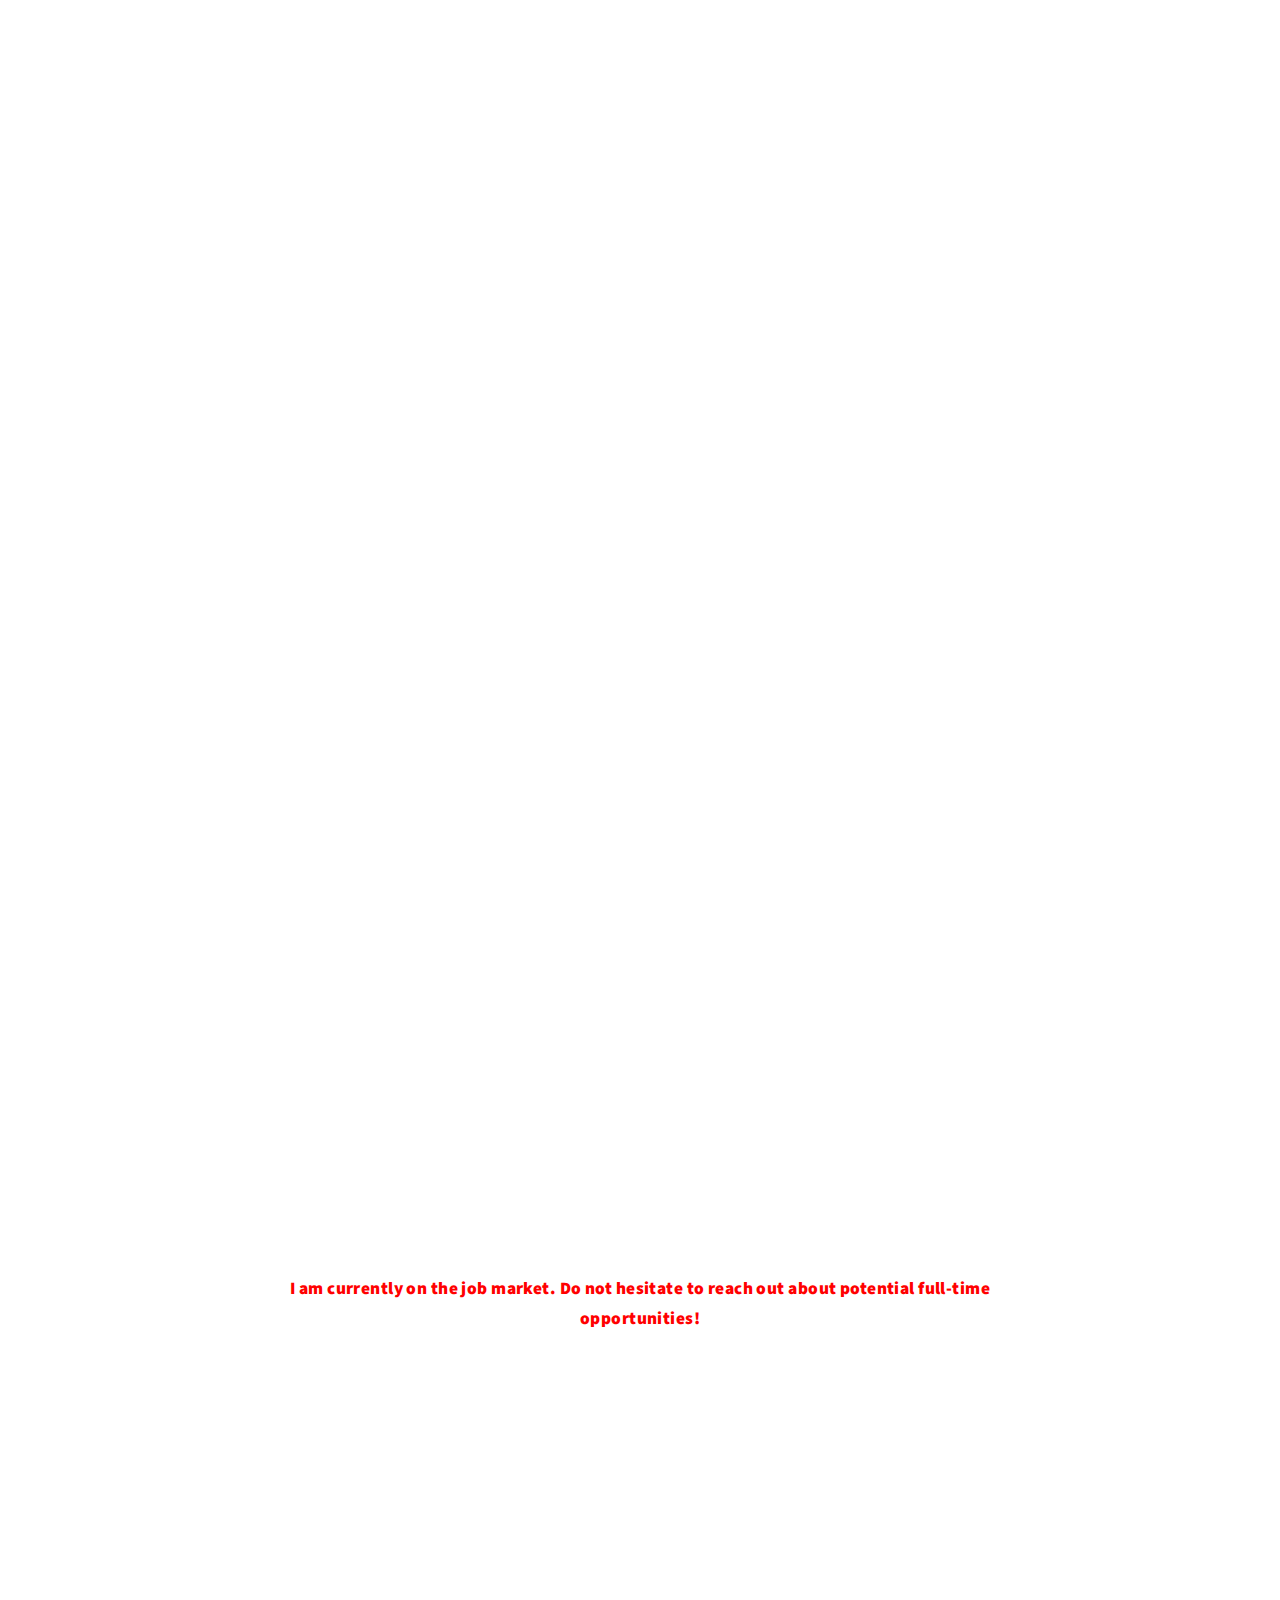
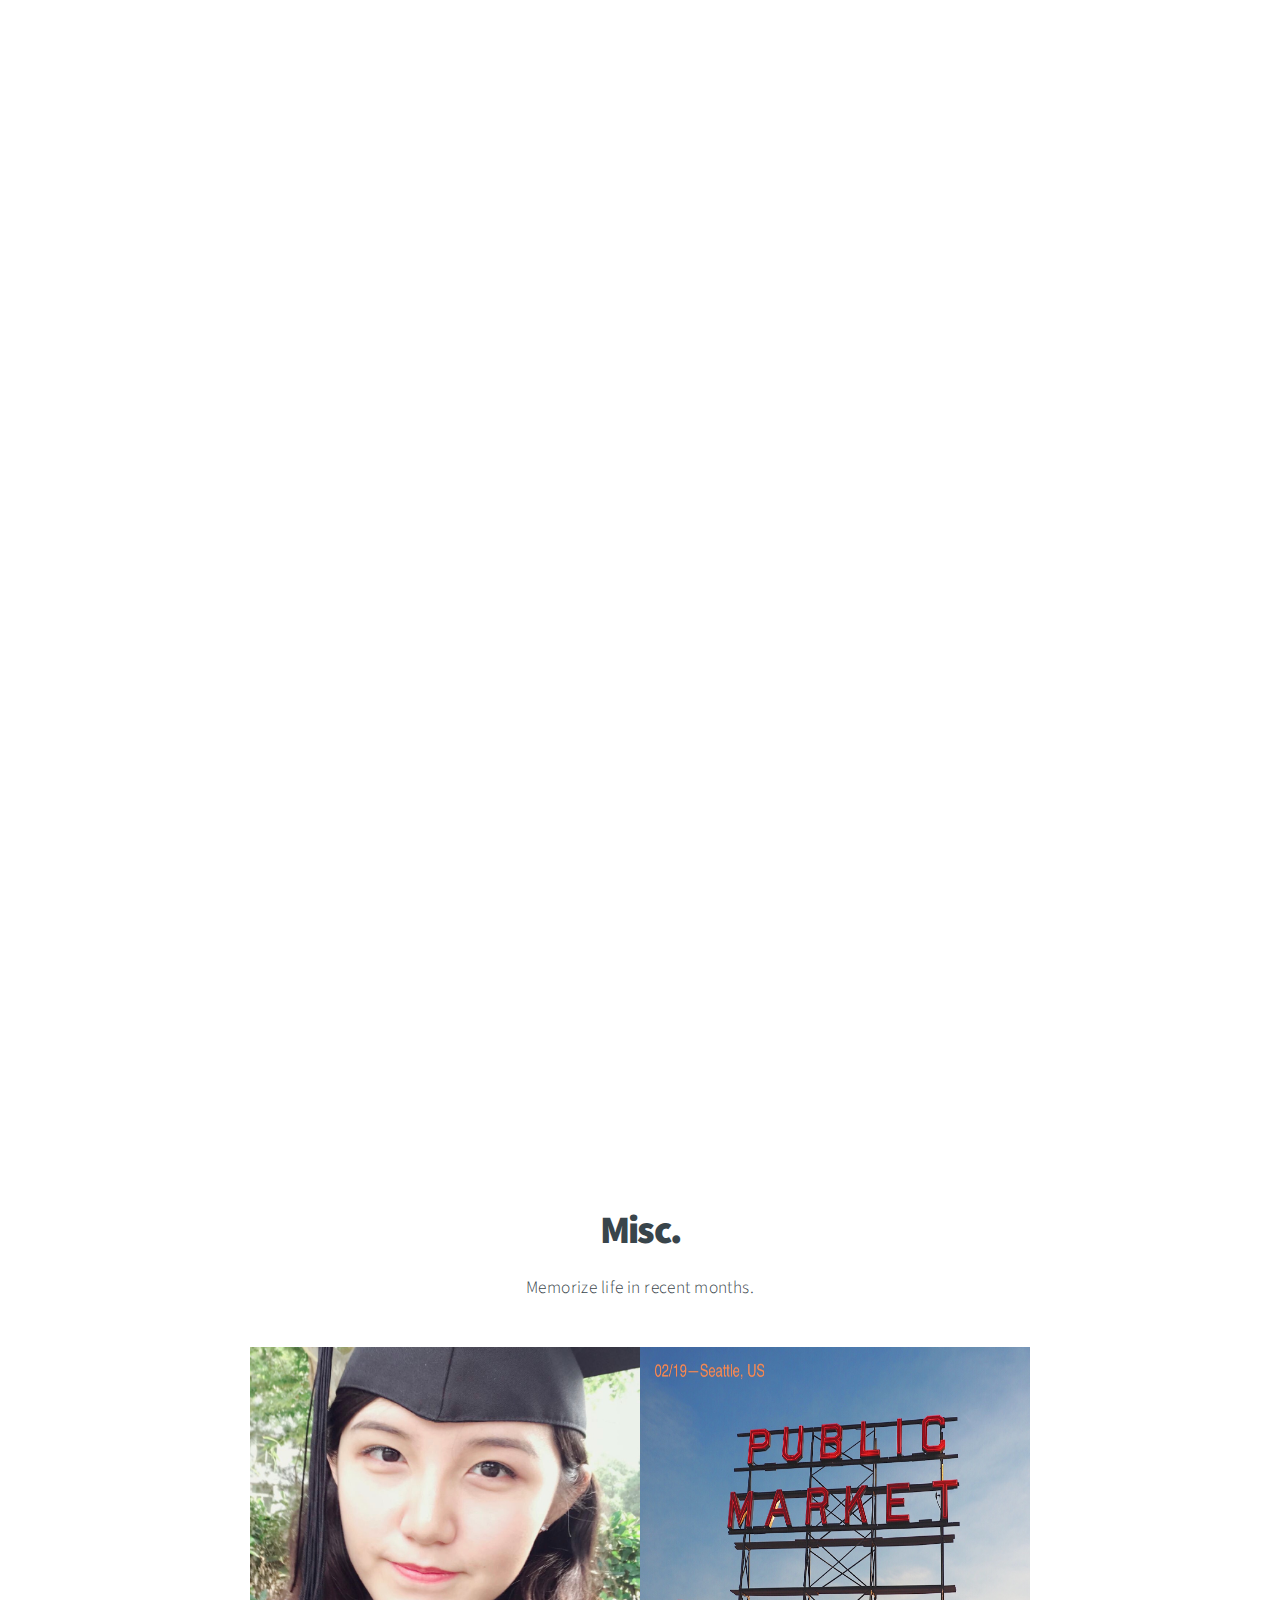
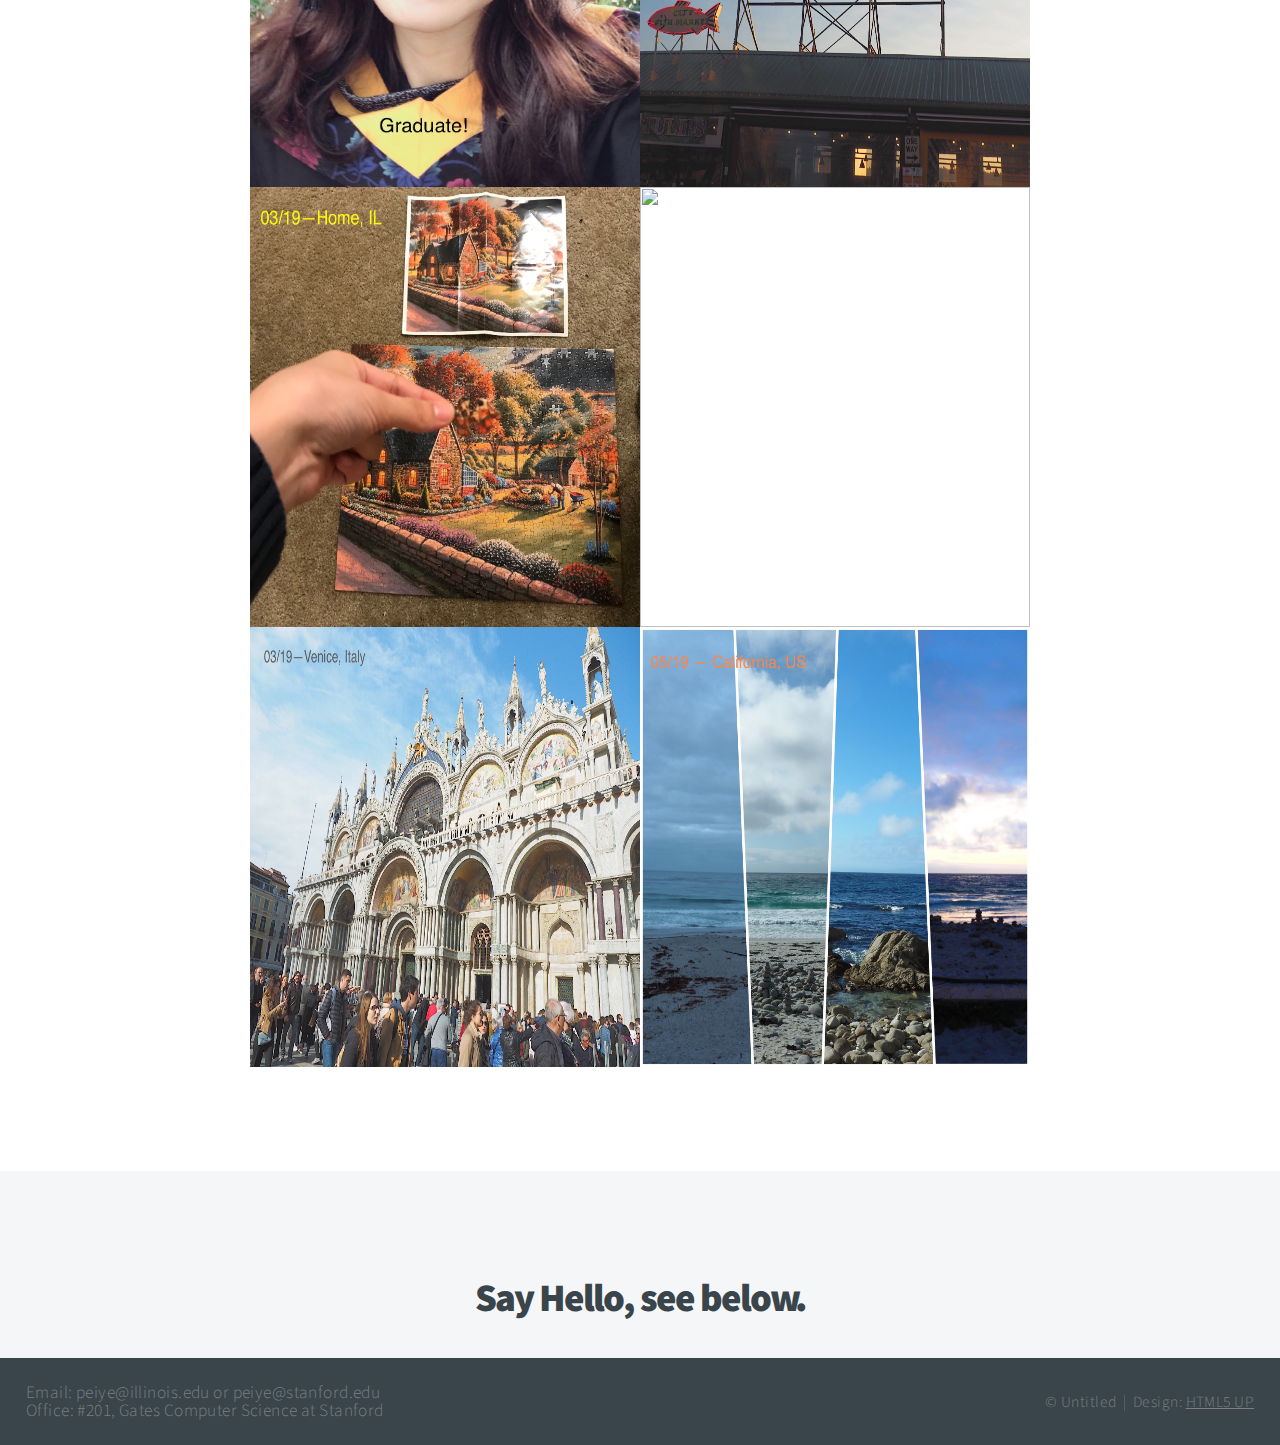
==== commit d60417e8: "Update index.html" ====
--- a/index.html
+++ b/index.html
@@ -55,15 +55,15 @@
 					and <a href="http://www.alexander-schwing.de/">Alexander Schwing</a>. My research interest lies in developing machine learning and computer vision 
 				        algorithms, including developing generating model architectures and applying the approaches in vision domains.	
 					</p>
-					</header>
 					<p>
 					<a href="https://scholar.google.com/scholar?hl=en&as_sdt=0%2C5&q=peiye+zhuang&oq=">Google Scholar</a>
 					|
 					<a href="https://github.com/KelestZ">Github</a>
 					</p>
-					</header>
 					<p>
+					<b style='color:red;'>
 					I am currently on the job market. Do not hesitate to reach out about potential full-time opportunities!
+					</b>
 					</p>
 					<header>
 						<h2>What's new!</h2>
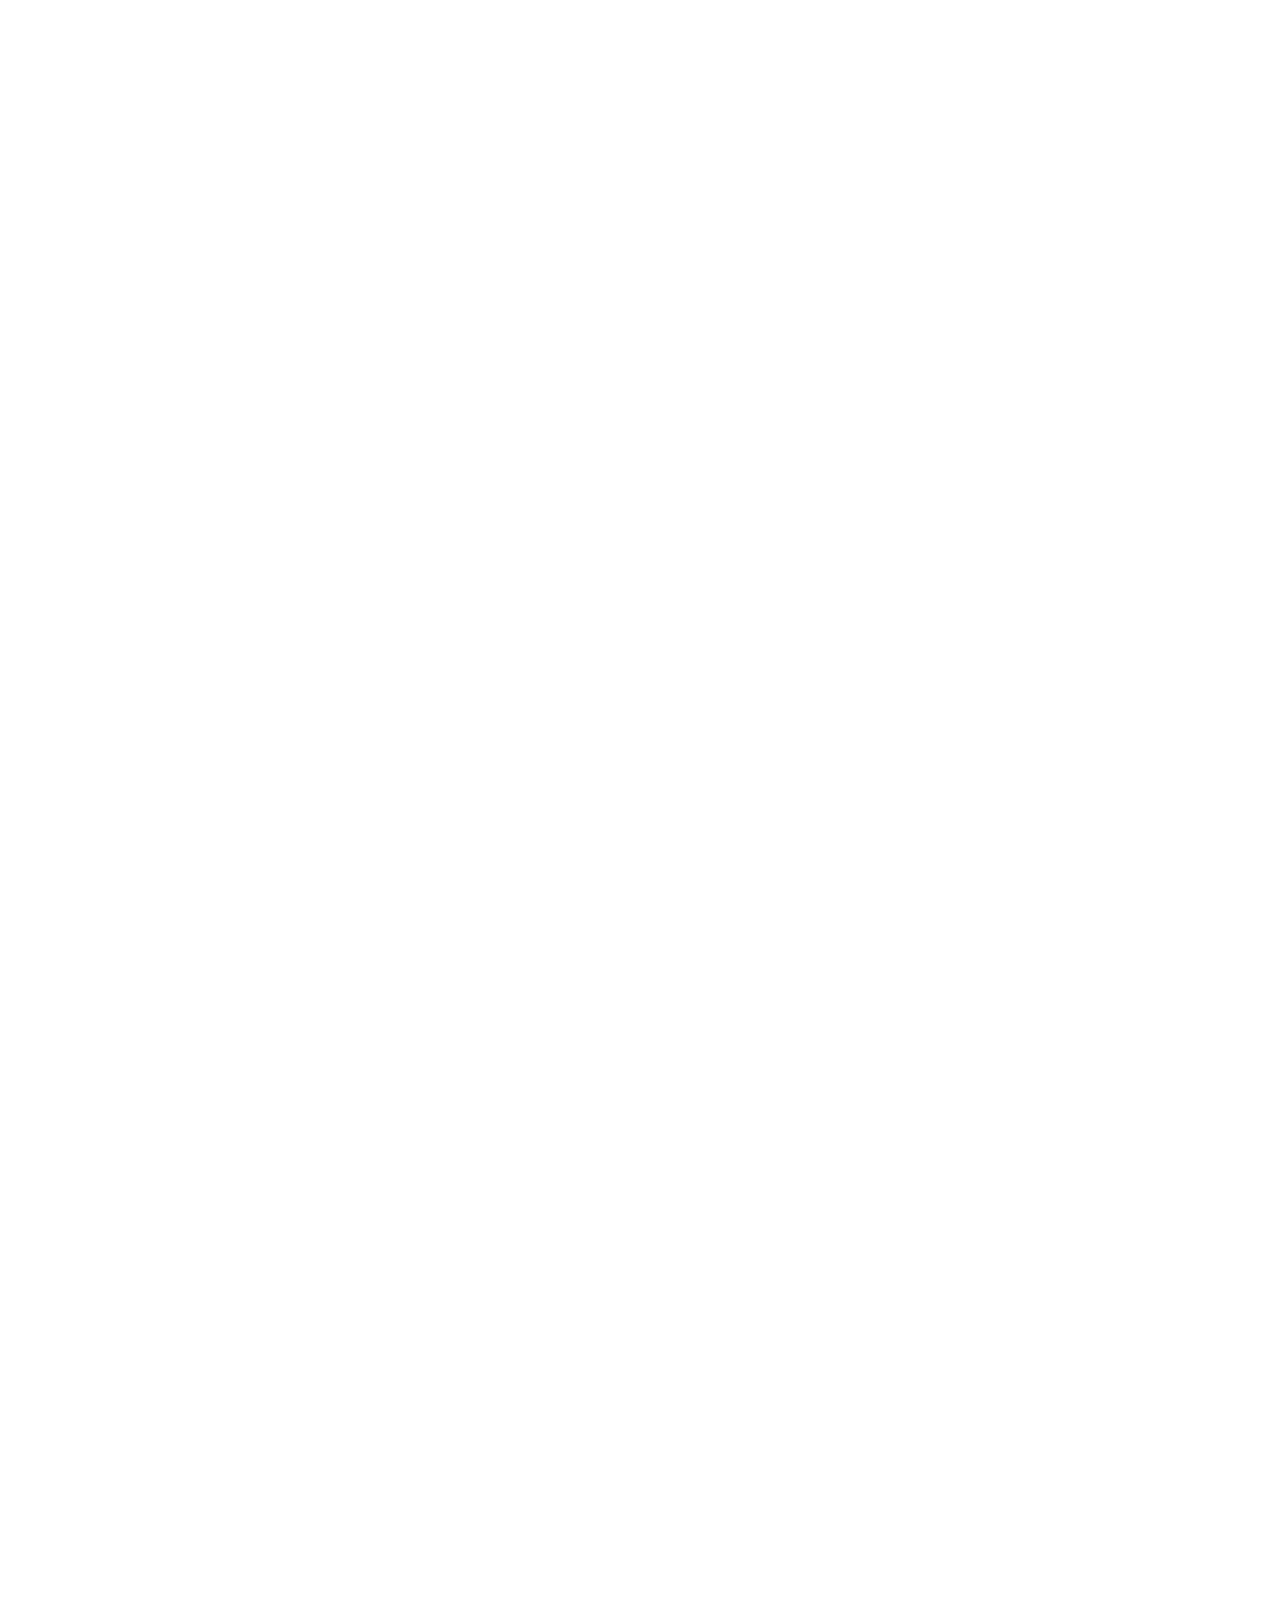
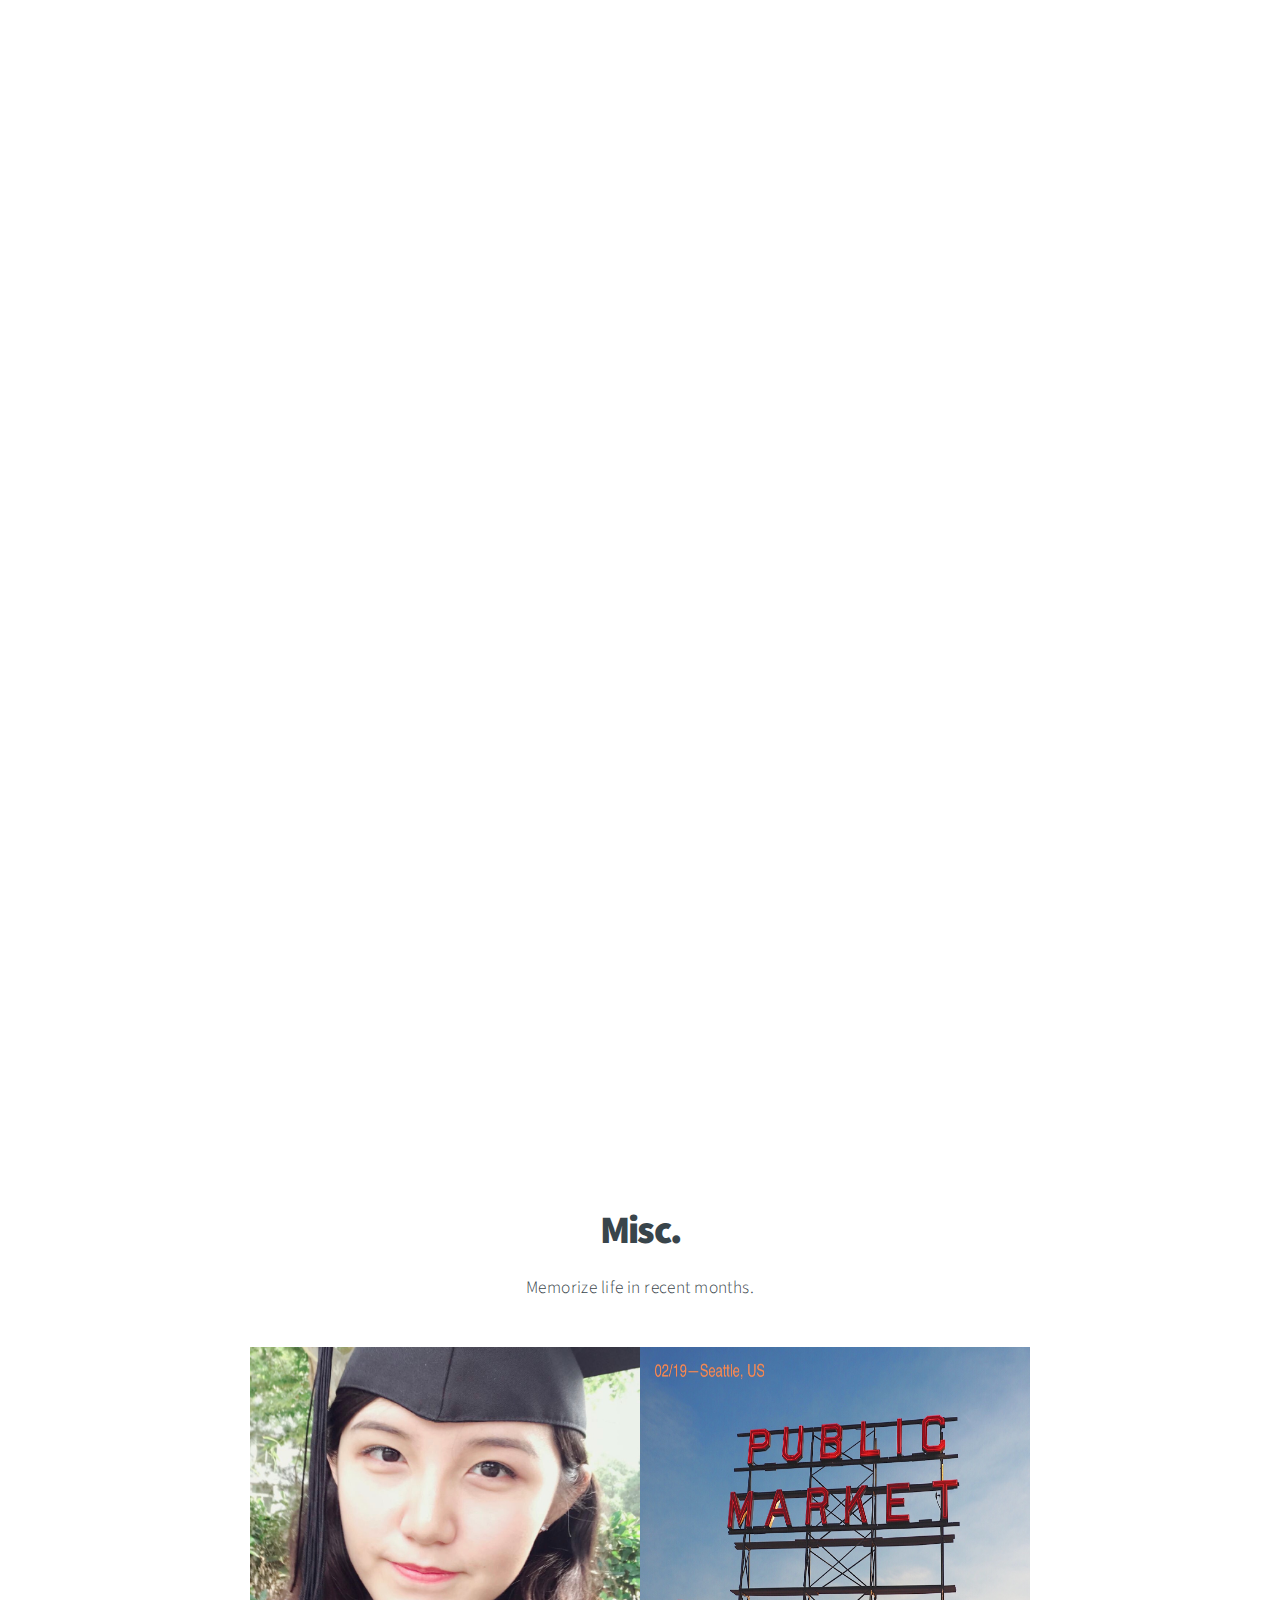
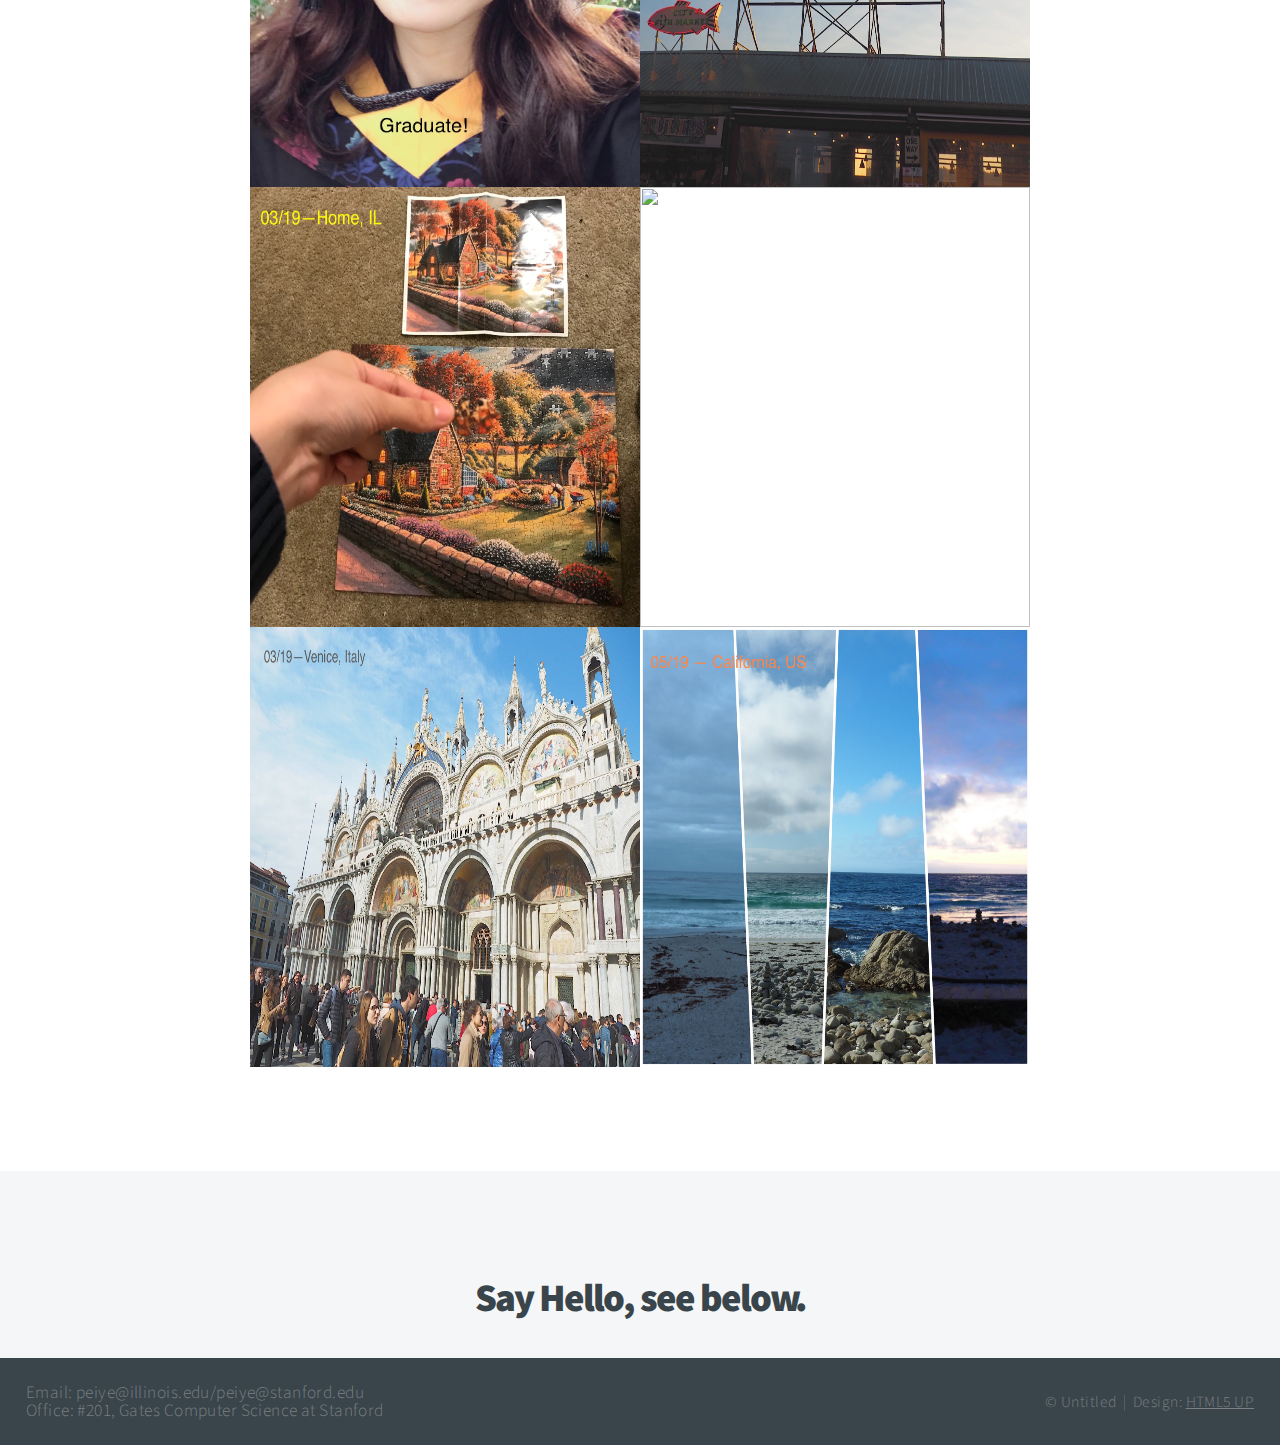
==== commit 4047252d: "Update index.html" ====
--- a/index.html
+++ b/index.html
@@ -56,14 +56,16 @@
 				        algorithms, including developing generating model architectures and applying the approaches in vision domains.	
 					</p>
 					<p>
-					<a href="https://scholar.google.com/scholar?hl=en&as_sdt=0%2C5&q=peiye+zhuang&oq=">Google Scholar</a>
+					<a href="https://scholar.google.com/citations?user=gsPILWoAAAAJ&hl=en&oi=ao">Google Scholar</a>
 					|
 					<a href="https://github.com/KelestZ">Github</a>
 					</p>
 					<p>
-					<b style='color:red;'>
+					
+					<strong>
 					I am currently on the job market. Do not hesitate to reach out about potential full-time opportunities!
-					</b>
+					</strong>
+					
 					</p>
 					<header>
 						<h2>What's new!</h2>
@@ -107,7 +109,7 @@
 					<header>
 						<h2>Selected publications</h2>
 					</header>
-					<p> <strong>Peiye Zhuang</strong>, Liqian Ma, Sanmi Koyejo, Alexander G. Schwing, "Controllable Radiance Fields for Dynamic Face Synthesis" (3DV'22). </p> 
+					<p> <strong>Peiye Zhuang</strong>, Liqian Ma, Sanmi Koyejo, Alexander G. Schwing, "Controllable Radiance Fields for Dynamic Face Synthesis" (3DV'22). (<a href="https://arxiv.org/abs/2210.05825">[Paper]</a>) </p> 
 					<p> Siddharth Biswal, <strong>Peiye Zhuang</strong>, Ayis Pyrros, Nasir Siddiqui, Sanmi Koyejo, Jimeng Sun, "EMIXER: End-to-end Multimodal X-ray Generation via Self-supervision" (MLHC'22). (<a href="https://arxiv.org/abs/2007.05597">[Paper]</a>)</p> 
 					<p> <strong>Peiye Zhuang</strong>, Jia-Bin Huang, Ayush Saraf, Xuejian Rong, Changil Kim, Denis Demandolx, "EMICO: Amodal Instance Composition" (BMVC'21). (<a href="https://www.bmvc2021-virtualconference.com/assets/papers/0766.pdf">[Paper]</a>)</p> 
 					<p> <strong>Peiye Zhuang</strong>, Sanmi Koyejo, Alexander G. Schwing, "Enjoy Your Editing: Controllable GANs for Image Editing via Latent Space Navigation" (ICLR'21). (<a href="https://arxiv.org/abs/2102.01187">[Paper]</a>, <a href="https://github.com/KelestZ/Latent2im">[Code]</a>, <a href="https://crossminds.ai/video/enjoy-your-editing-controllable-gans-for-image-editing-via-latent-space-navigation-60c3d2856af07cfaf7325e12/">[Video]</a>)</p> 
@@ -160,7 +162,7 @@
 						<h2>Say Hello, see below.</h2>
 					</header>	
 					<!-- 
-					<p>Email: peiye@illinois.edu or peiye@stanford.edu</p>
+					<p>Email: peiye@illinois.edu/peiye@stanford.edu</p>
 					<p>Office: #201, Gates Computer Science at Stanford </p>
 					<div class="box">
 						<form method="post" action="#">
@@ -193,7 +195,7 @@
                                 -->
 				<!-- Menu -->
 				<ul class="menu">
-				Email: peiye@illinois.edu or peiye@stanford.edu <br/>
+				Email: peiye@illinois.edu/peiye@stanford.edu <br/>
 				Office: #201, Gates Computer Science at Stanford
 				</ul>	
 					<ul class="menu">
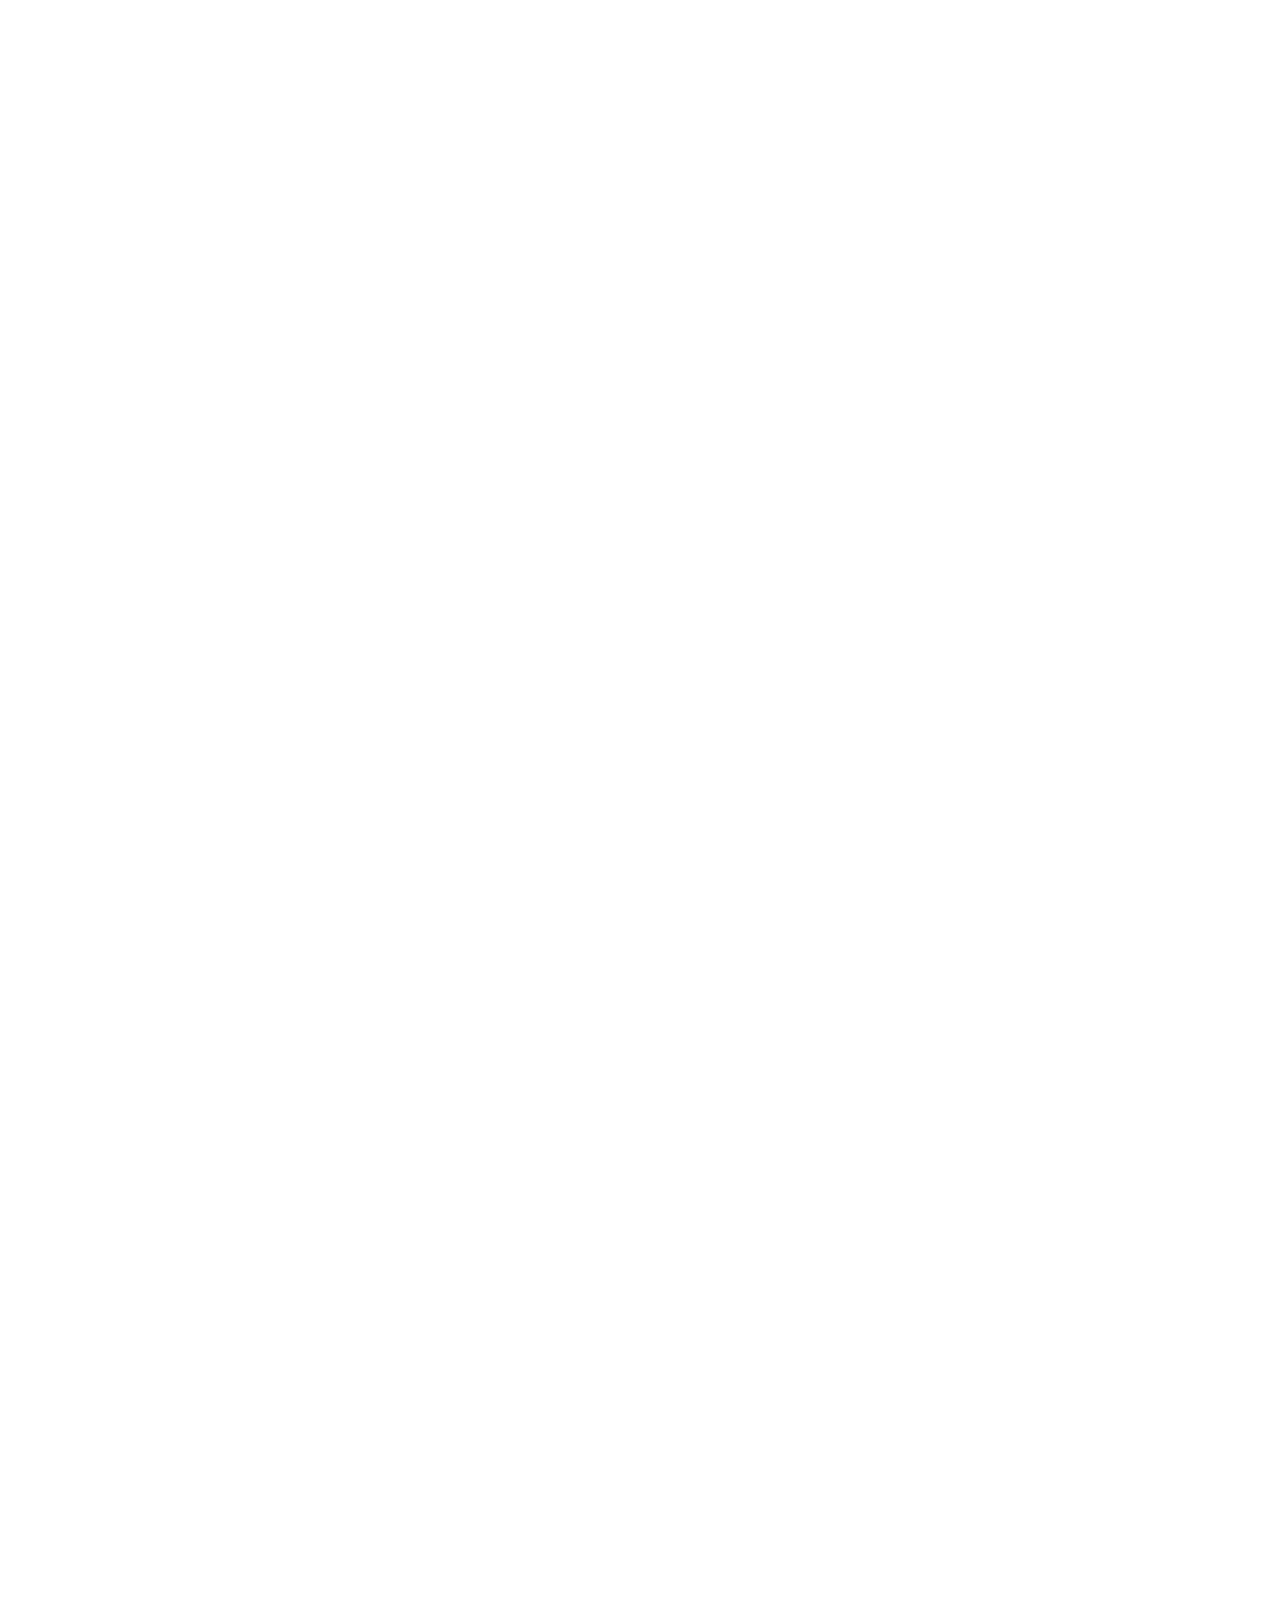
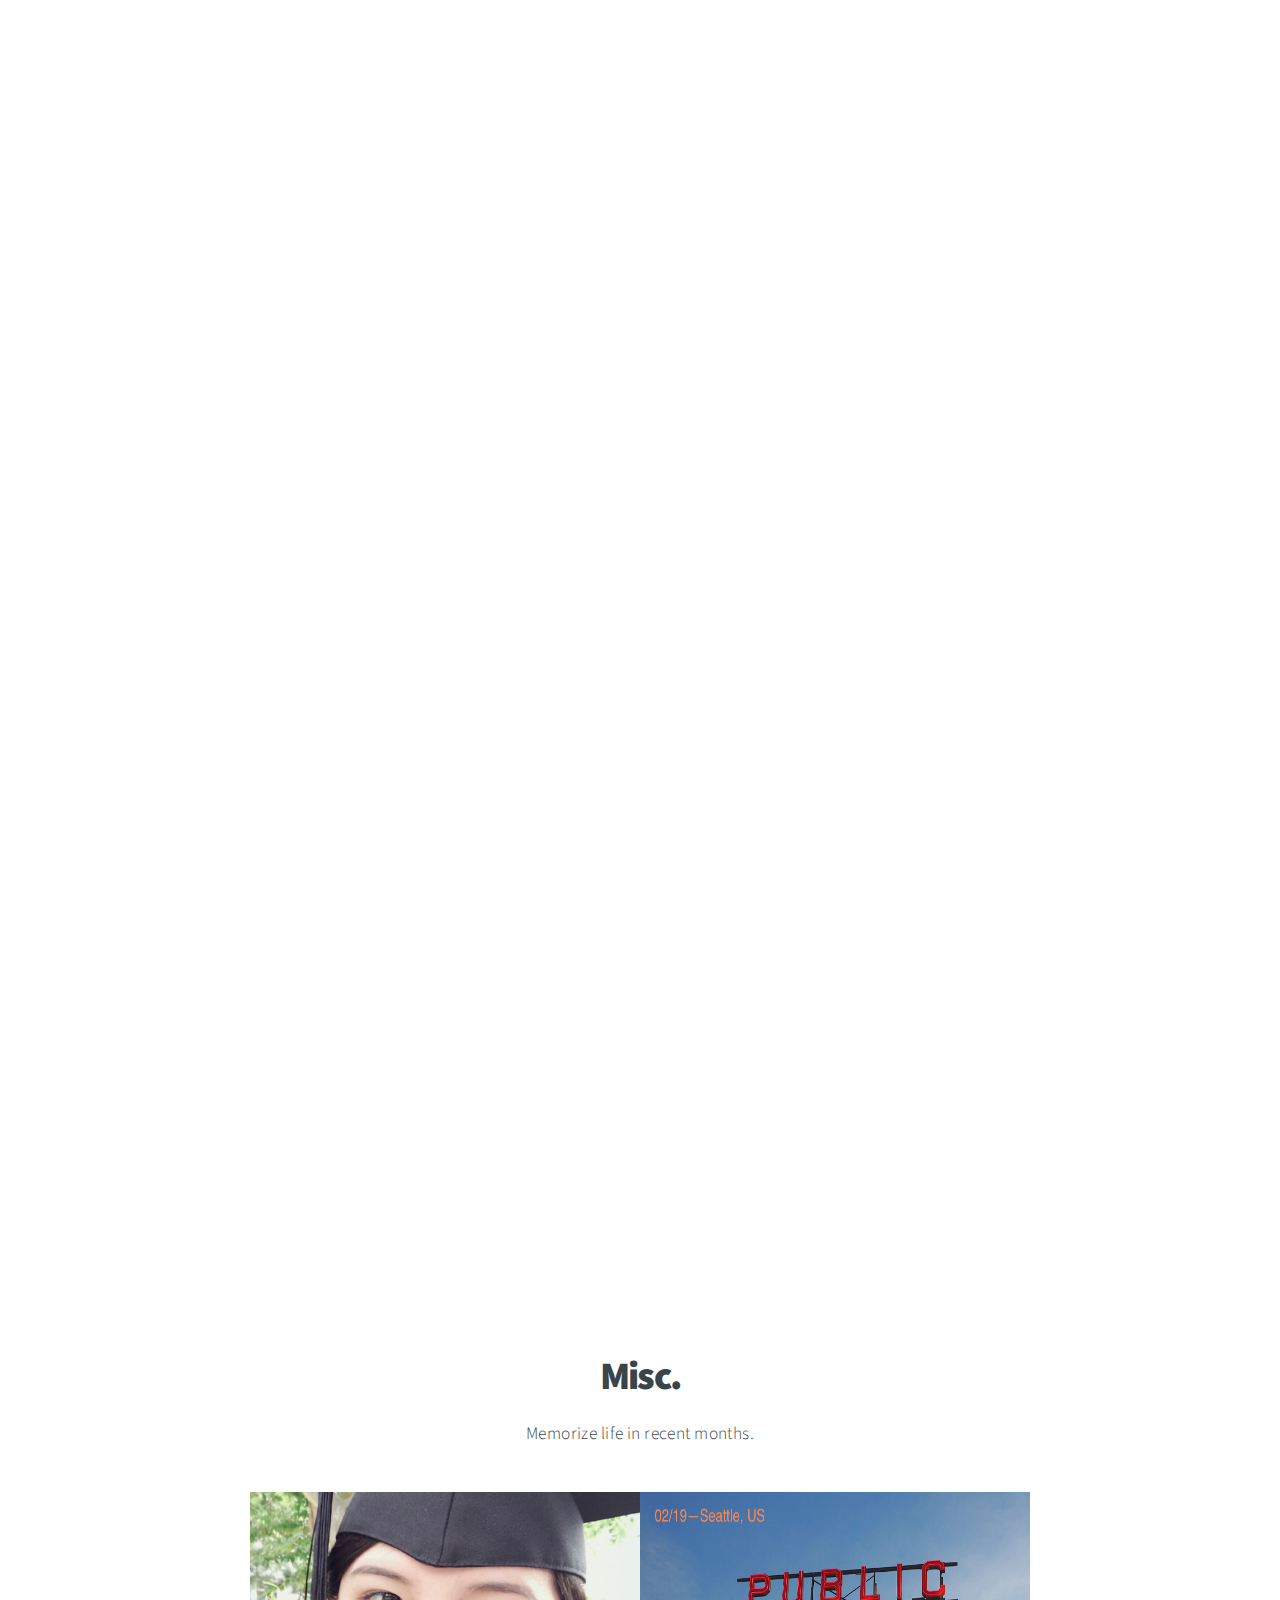
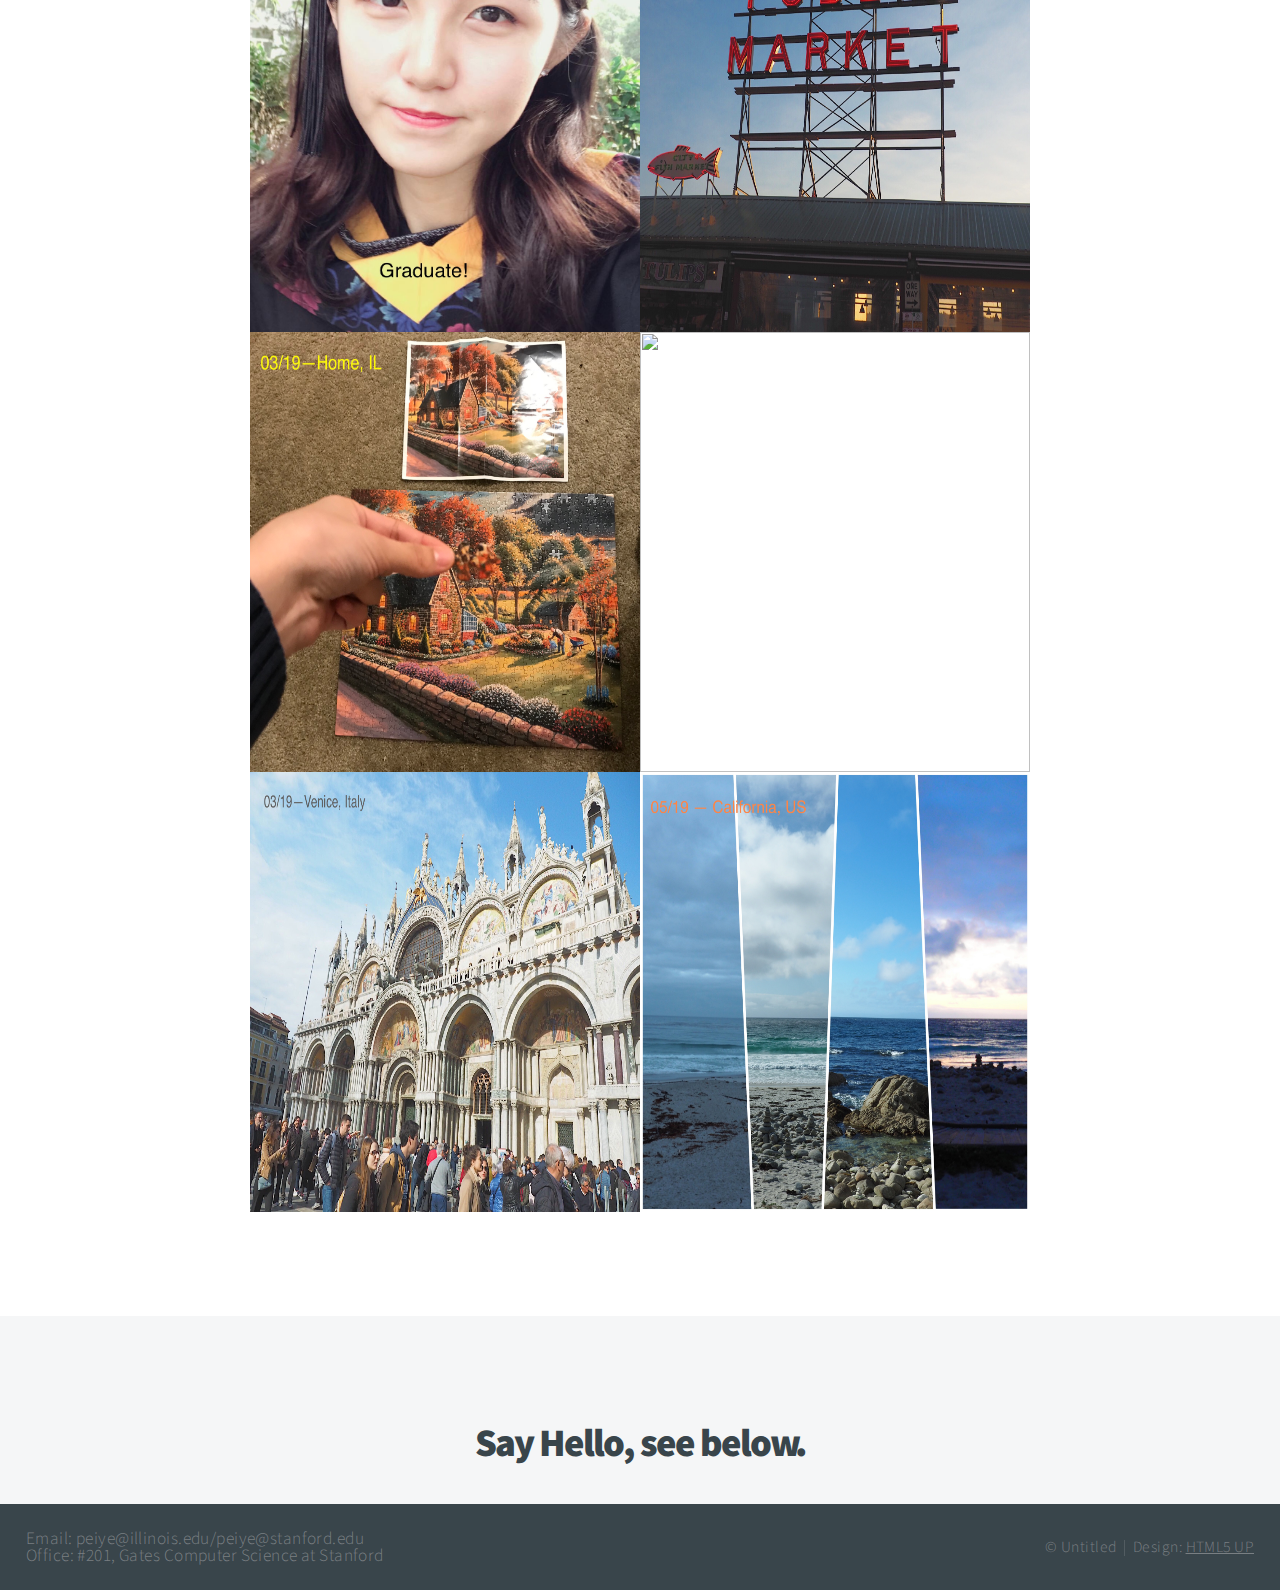
==== commit 6bd48a1e: "Update index.html" ====
--- a/index.html
+++ b/index.html
@@ -71,10 +71,16 @@
 						<h2>What's new!</h2>
 					</header>
 					<p align="left"; text-indent:250px; > 
+					<strong>Jan 2023 -</strong> One paper was accepted to ICLR, 2023. </p>
+					<p align="left"; text-indent:250px; > <!-- --> </p>
+					<p align="left"; text-indent:250px; > 
 					<strong>May 2022 -</strong> I will work as a research intern in MLR group @Apple. </p>
 					<p align="left"; text-indent:250px; > <!-- --> </p>
 					<p align="left"; text-indent:250px; > 
-						<strong>Jan. 2021 -</strong> One paper was accepted to ICLR, 2021. </p>
+					<strong>March 2022 -</strong> I will work as a research intern at Google Brain. </p>
+					<p align="left"; text-indent:250px; > <!-- --> </p>
+					<p align="left"; text-indent:250px; > 
+					<strong>Jan. 2021 -</strong> One paper was accepted to ICLR, 2021. </p>
 					<p align="left"; text-indent:250px; > 
 					<strong>May 2020 -</strong> I will work remotely as a research intern in Computational Photography group @Facebook. </p>
 					<p align="left"; text-indent:250px; > <!-- -->
@@ -109,12 +115,13 @@
 					<header>
 						<h2>Selected publications</h2>
 					</header>
-					<p> <strong>Peiye Zhuang</strong>, Liqian Ma, Sanmi Koyejo, Alexander G. Schwing, "Controllable Radiance Fields for Dynamic Face Synthesis" (3DV'22). (<a href="https://arxiv.org/abs/2210.05825">[Paper]</a>) </p> 
+					<p> <strong>Peiye Zhuang</strong>, Samira Abnar, Jiatao Gu, Alex Schwing, Joshua M. Susskind, Miguel Ángel Bautista, "Diffusion Probabilistic Fields" (ICLR'23). (<a href="https://openreview.net/pdf?id=ik91mY-2GN">[Paper]</a>)
+					<p> <strong>Peiye Zhuang</strong>, Liqian Ma, Sanmi Koyejo, Alexander G. Schwing, "Controllable Radiance Fields for Dynamic Face Synthesis" (3DV'22). (<a href="https://arxiv.org/abs/2210.05825">[Paper]</a>, <a href="https://github.com/KelestZ/CoRF">[Code]</a>, <a href="https://payeah.net/corf_html/index.html">[Website]</a>) </p> 
 					<p> Siddharth Biswal, <strong>Peiye Zhuang</strong>, Ayis Pyrros, Nasir Siddiqui, Sanmi Koyejo, Jimeng Sun, "EMIXER: End-to-end Multimodal X-ray Generation via Self-supervision" (MLHC'22). (<a href="https://arxiv.org/abs/2007.05597">[Paper]</a>)</p> 
-					<p> <strong>Peiye Zhuang</strong>, Jia-Bin Huang, Ayush Saraf, Xuejian Rong, Changil Kim, Denis Demandolx, "EMICO: Amodal Instance Composition" (BMVC'21). (<a href="https://www.bmvc2021-virtualconference.com/assets/papers/0766.pdf">[Paper]</a>)</p> 
+					<p> <strong>Peiye Zhuang</strong>, Jia-Bin Huang, Ayush Saraf, Xuejian Rong, Changil Kim, Denis Demandolx, "EMICO: Amodal Instance Composition" (BMVC'21). (<a href="https://www.bmvc2021-virtualconference.com/assets/papers/0766.pdf">[Paper]</a>, <a href="https://payeah.net/amico_html/index.html">[Website]</a>)</p> 
 					<p> <strong>Peiye Zhuang</strong>, Sanmi Koyejo, Alexander G. Schwing, "Enjoy Your Editing: Controllable GANs for Image Editing via Latent Space Navigation" (ICLR'21). (<a href="https://arxiv.org/abs/2102.01187">[Paper]</a>, <a href="https://github.com/KelestZ/Latent2im">[Code]</a>, <a href="https://crossminds.ai/video/enjoy-your-editing-controllable-gans-for-image-editing-via-latent-space-navigation-60c3d2856af07cfaf7325e12/">[Video]</a>)</p> 
 					<p> <strong>Peiye Zhuang</strong>, Bliss Chapman, Ran Li, and Sanmi Koyejo, "Synthetic Power Analyses: Empirical Evaluation and Application to Cognitive Neuroimaging" (Asilomar'19). (<a href="https://ieeexplore.ieee.org/stamp/stamp.jsp?arnumber=9048971">[Paper]</a>)</p> 
-					<p> Carl Yang, <strong>Peiye Zhuang</strong>, Wenhan Shi, Alan Luu, and Pan Li, "Conditional Structure Generation through Graph Variational Generative Adversarial Nets" (NeurIPS'19). (<a href="http://jiyang3.web.engr.illinois.edu/files/condgen.pdf">[Paper]</a>, <a href="https://github.com/KelestZ/CondGen">[Code]</a>)</p>
+					<p> Carl Yang, <strong>Peiye Zhuang</strong>, Wenhan Shi, Alan Luu, and Pan Li, "Conditional Structure Generation through Graph Variational Generative Adversarial Nets" (NeurIPS'19). (<a href="https://proceedings.neurips.cc/paper/2019/file/e57c6b956a6521b28495f2886ca0977a-Paper.pdf">[Paper]</a>, <a href="https://github.com/KelestZ/CondGen">[Code]</a>)</p>
 					<p> <strong>Peiye Zhuang</strong>, Alexander G. Schwing, and Sanmi Koyejo, "fMRI Data Augmentation Via Synthesis" (ISBI'19). (<a href="https://arxiv.org/abs/1907.06134">[Paper]</a>, <a href="https://github.com/KelestZ/ICW-GANs">[Code]</a>)</p>
 				
 				</div>
